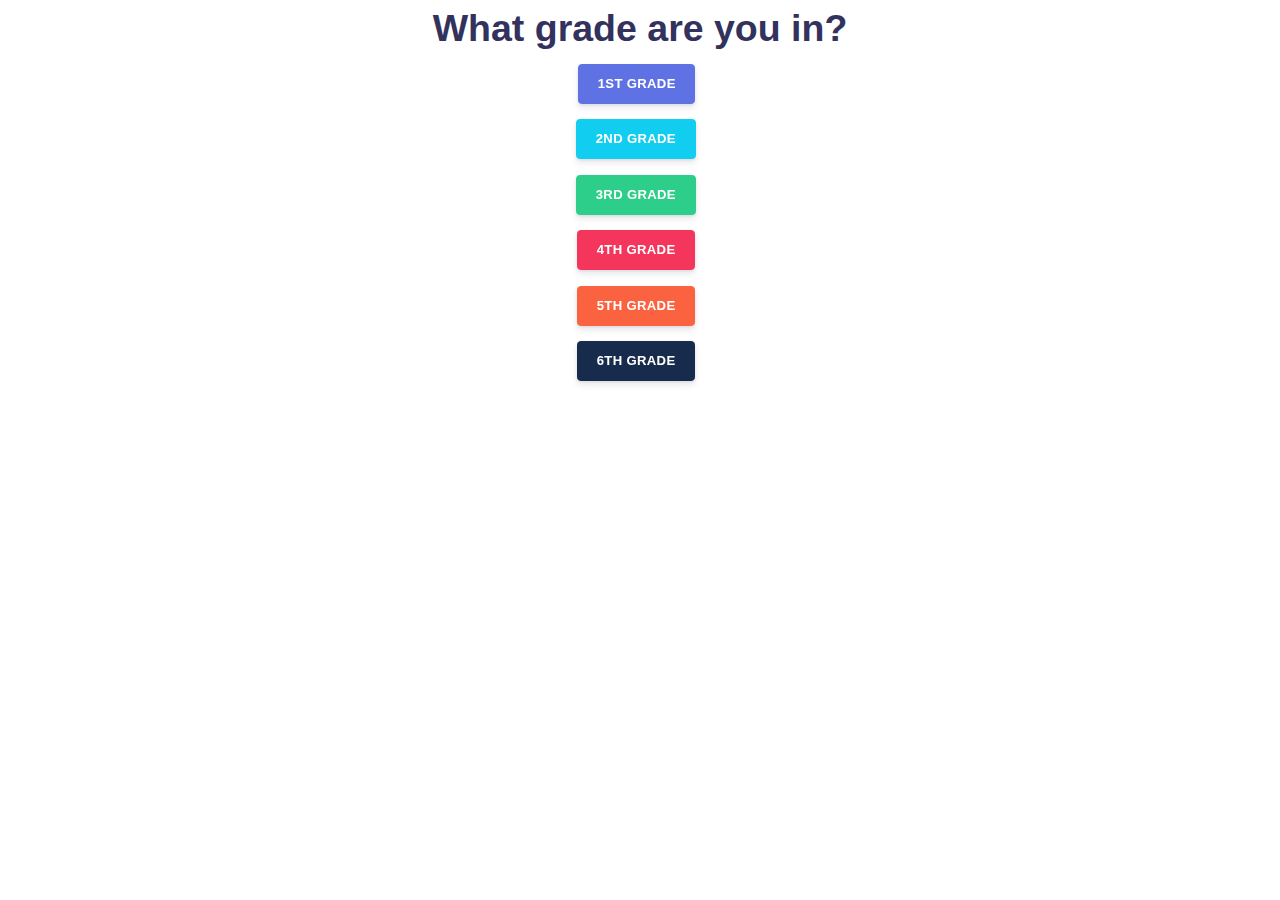
==== index.html @ 22a7ea88 "intial commit" ====
<html>
<link rel="stylesheet" href="https://www.w3schools.com/w3css/4/w3.css">

<head>
  <meta charset="utf-8" />
  <meta name="viewport" content="width=device-width, initial-scale=1, shrink-to-fit=no">
  <link rel="apple-touch-icon" sizes="76x76" href="./assets/img/apple-icon.png">
  <link rel="stylesheet" href="https://cdnjs.cloudflare.com/ajax/libs/font-awesome/5.14.0/css/all.min.css">

  <!--     Fonts and icons     -->
  <link href="https://fonts.googleapis.com/css?family=Open+Sans:300,400,600,700" rel="stylesheet">
  <link href="https://use.fontawesome.com/releases/v5.0.6/css/all.css" rel="stylesheet">
  <!-- Nucleo Icons -->
  <link href="./assets/css/nucleo-icons.css" rel="stylesheet" />
  <link href="./assets/css/nucleo-svg.css" rel="stylesheet" />
  <!-- Font Awesome Icons -->
  <link href="./assets/css/font-awesome.css" rel="stylesheet" />
  <link href="./assets/css/nucleo-svg.css" rel="stylesheet" />
  <!-- CSS Files -->
  <link href="./assets/css/argon-design-system.css?v=1.2.0" rel="stylesheet" />
</head>


  <body style="font-family: 'Roboto', sans-serif;"><center>
    <h1><strong>What grade are you in?</strong></h1>

    <a class="btn btn-primary" style="color:white;" type="button" href="hob1.html">1st grade</a>
    <p></p>
    <a class="btn btn-info" type="button" href="hob2.html">2nd grade</a>
    <p></p>
    <a class="btn btn-success" type="button" href="hob3.html">3rd grade</a>
    <p></p>
    <a class="btn btn-danger" type="button" href="hob4.html">4th grade</a>
    <p></p>
    <a class="btn btn-warning" type="button" href="hob5.html">5th grade</a>
    <p></p>
    <a class="btn btn-default" type="button" href="hob6.html">6th grade</a>


  <center></body>
</html>
---- assets/css/nucleo-icons.css ----
/*--------------------------------

hermes-dashboard-icons Web Font - built using nucleoapp.com
License - nucleoapp.com/license/

-------------------------------- */
@font-face {
  font-family: 'NucleoIcons';
  src: url('../fonts/nucleo-icons.eot');
  src: url('../fonts/nucleo-icons.eot') format('embedded-opentype'), url('../fonts/nucleo-icons.woff2') format('woff2'), url('../fonts/nucleo-icons.woff') format('woff'), url('../fonts/nucleo-icons.ttf') format('truetype'), url('../fonts/nucleo-icons.svg') format('svg');
  font-weight: normal;
  font-style: normal;
}

/*------------------------
    base class definition
-------------------------*/
.ni {
  display: inline-block;
  font: normal normal normal 14px/1 NucleoIcons;
  font-size: inherit;
  text-rendering: auto;
  -webkit-font-smoothing: antialiased;
  -moz-osx-font-smoothing: grayscale;
}

/*------------------------
  change icon size
-------------------------*/
.ni-lg {
  font-size: 1.33333333em;
  line-height: 0.75em;
  vertical-align: -15%;
}

.ni-2x {
  font-size: 2em;
}

.ni-3x {
  font-size: 3em;
}

.ni-4x {
  font-size: 4em;
}

.ni-5x {
  font-size: 5em;
}

/*----------------------------------
  add a square/circle background
-----------------------------------*/
.ni.square,
.ni.circle {
  padding: 0.33333333em;
  vertical-align: -16%;
  background-color: #eee;
}

.ni.circle {
  border-radius: 50%;
}

/*------------------------
  list icons
-------------------------*/
.ni-ul {
  padding-left: 0;
  margin-left: 2.14285714em;
  list-style-type: none;
}

.ni-ul>li {
  position: relative;
}

.ni-ul>li>.ni {
  position: absolute;
  left: -1.57142857em;
  top: 0.14285714em;
  text-align: center;
}

.ni-ul>li>.ni.lg {
  top: 0;
  left: -1.35714286em;
}

.ni-ul>li>.ni.circle,
.ni-ul>li>.ni.square {
  top: -0.19047619em;
  left: -1.9047619em;
}

/*------------------------
  spinning icons
-------------------------*/
.ni.spin {
  -webkit-animation: nc-spin 2s infinite linear;
  -moz-animation: nc-spin 2s infinite linear;
  animation: nc-spin 2s infinite linear;
}

@-webkit-keyframes nc-spin {
  0% {
    -webkit-transform: rotate(0deg);
  }

  100% {
    -webkit-transform: rotate(360deg);
  }
}

@-moz-keyframes nc-spin {
  0% {
    -moz-transform: rotate(0deg);
  }

  100% {
    -moz-transform: rotate(360deg);
  }
}

@keyframes nc-spin {
  0% {
    -webkit-transform: rotate(0deg);
    -moz-transform: rotate(0deg);
    -ms-transform: rotate(0deg);
    -o-transform: rotate(0deg);
    transform: rotate(0deg);
  }

  100% {
    -webkit-transform: rotate(360deg);
    -moz-transform: rotate(360deg);
    -ms-transform: rotate(360deg);
    -o-transform: rotate(360deg);
    transform: rotate(360deg);
  }
}

/*------------------------
  rotated/flipped icons
-------------------------*/
.ni.rotate-90 {
  filter: progid:DXImageTransform.Microsoft.BasicImage(rotation=1);
  -webkit-transform: rotate(90deg);
  -moz-transform: rotate(90deg);
  -ms-transform: rotate(90deg);
  -o-transform: rotate(90deg);
  transform: rotate(90deg);
}

.ni.rotate-180 {
  filter: progid:DXImageTransform.Microsoft.BasicImage(rotation=2);
  -webkit-transform: rotate(180deg);
  -moz-transform: rotate(180deg);
  -ms-transform: rotate(180deg);
  -o-transform: rotate(180deg);
  transform: rotate(180deg);
}

.ni.rotate-270 {
  filter: progid:DXImageTransform.Microsoft.BasicImage(rotation=3);
  -webkit-transform: rotate(270deg);
  -moz-transform: rotate(270deg);
  -ms-transform: rotate(270deg);
  -o-transform: rotate(270deg);
  transform: rotate(270deg);
}

.ni.flip-y {
  filter: progid:DXImageTransform.Microsoft.BasicImage(rotation=0);
  -webkit-transform: scale(-1, 1);
  -moz-transform: scale(-1, 1);
  -ms-transform: scale(-1, 1);
  -o-transform: scale(-1, 1);
  transform: scale(-1, 1);
}

.ni.flip-x {
  filter: progid:DXImageTransform.Microsoft.BasicImage(rotation=2);
  -webkit-transform: scale(1, -1);
  -moz-transform: scale(1, -1);
  -ms-transform: scale(1, -1);
  -o-transform: scale(1, -1);
  transform: scale(1, -1);
}

/*------------------------
    font icons
-------------------------*/

.ni-active-40::before {
  content: "\ea02";
}

.ni-air-baloon::before {
  content: "\ea03";
}

.ni-album-2::before {
  content: "\ea04";
}

.ni-align-center::before {
  content: "\ea05";
}

.ni-align-left-2::before {
  content: "\ea06";
}

.ni-ambulance::before {
  content: "\ea07";
}

.ni-app::before {
  content: "\ea08";
}

.ni-archive-2::before {
  content: "\ea09";
}

.ni-atom::before {
  content: "\ea0a";
}

.ni-badge::before {
  content: "\ea0b";
}

.ni-bag-17::before {
  content: "\ea0c";
}

.ni-basket::before {
  content: "\ea0d";
}

.ni-bell-55::before {
  content: "\ea0e";
}

.ni-bold-down::before {
  content: "\ea0f";
}

.ni-bold-left::before {
  content: "\ea10";
}

.ni-bold-right::before {
  content: "\ea11";
}

.ni-bold-up::before {
  content: "\ea12";
}

.ni-bold::before {
  content: "\ea13";
}

.ni-book-bookmark::before {
  content: "\ea14";
}

.ni-books::before {
  content: "\ea15";
}

.ni-box-2::before {
  content: "\ea16";
}

.ni-briefcase-24::before {
  content: "\ea17";
}

.ni-building::before {
  content: "\ea18";
}

.ni-bulb-61::before {
  content: "\ea19";
}

.ni-bullet-list-67::before {
  content: "\ea1a";
}

.ni-bus-front-12::before {
  content: "\ea1b";
}

.ni-button-pause::before {
  content: "\ea1c";
}

.ni-button-play::before {
  content: "\ea1d";
}

.ni-button-power::before {
  content: "\ea1e";
}

.ni-calendar-grid-58::before {
  content: "\ea1f";
}

.ni-camera-compact::before {
  content: "\ea20";
}

.ni-caps-small::before {
  content: "\ea21";
}

.ni-cart::before {
  content: "\ea22";
}

.ni-chart-bar-32::before {
  content: "\ea23";
}

.ni-chart-pie-35::before {
  content: "\ea24";
}

.ni-chat-round::before {
  content: "\ea25";
}

.ni-check-bold::before {
  content: "\ea26";
}

.ni-circle-08::before {
  content: "\ea27";
}

.ni-cloud-download-95::before {
  content: "\ea28";
}

.ni-cloud-upload-96::before {
  content: "\ea29";
}

.ni-compass-04::before {
  content: "\ea2a";
}

.ni-controller::before {
  content: "\ea2b";
}

.ni-credit-card::before {
  content: "\ea2c";
}

.ni-curved-next::before {
  content: "\ea2d";
}

.ni-delivery-fast::before {
  content: "\ea2e";
}

.ni-diamond::before {
  content: "\ea2f";
}

.ni-email-83::before {
  content: "\ea30";
}

.ni-fat-add::before {
  content: "\ea31";
}

.ni-fat-delete::before {
  content: "\ea32";
}

.ni-fat-remove::before {
  content: "\ea33";
}

.ni-favourite-28::before {
  content: "\ea34";
}

.ni-folder-17::before {
  content: "\ea35";
}

.ni-glasses-2::before {
  content: "\ea36";
}

.ni-hat-3::before {
  content: "\ea37";
}

.ni-headphones::before {
  content: "\ea38";
}

.ni-html5::before {
  content: "\ea39";
}

.ni-istanbul::before {
  content: "\ea3a";
}

.ni-key-25::before {
  content: "\ea3b";
}

.ni-laptop::before {
  content: "\ea3c";
}

.ni-like-2::before {
  content: "\ea3d";
}

.ni-lock-circle-open::before {
  content: "\ea3e";
}

.ni-map-big::before {
  content: "\ea3f";
}

.ni-mobile-button::before {
  content: "\ea40";
}

.ni-money-coins::before {
  content: "\ea41";
}

.ni-note-03::before {
  content: "\ea42";
}

.ni-notification-70::before {
  content: "\ea43";
}

.ni-palette::before {
  content: "\ea44";
}

.ni-paper-diploma::before {
  content: "\ea45";
}

.ni-pin-3::before {
  content: "\ea46";
}

.ni-planet::before {
  content: "\ea47";
}

.ni-ruler-pencil::before {
  content: "\ea48";
}

.ni-satisfied::before {
  content: "\ea49";
}

.ni-scissors::before {
  content: "\ea4a";
}

.ni-send::before {
  content: "\ea4b";
}

.ni-settings-gear-65::before {
  content: "\ea4c";
}

.ni-settings::before {
  content: "\ea4d";
}

.ni-single-02::before {
  content: "\ea4e";
}

.ni-single-copy-04::before {
  content: "\ea4f";
}

.ni-sound-wave::before {
  content: "\ea50";
}

.ni-spaceship::before {
  content: "\ea51";
}

.ni-square-pin::before {
  content: "\ea52";
}

.ni-support-16::before {
  content: "\ea53";
}

.ni-tablet-button::before {
  content: "\ea54";
}

.ni-tag::before {
  content: "\ea55";
}

.ni-tie-bow::before {
  content: "\ea56";
}

.ni-time-alarm::before {
  content: "\ea57";
}

.ni-trophy::before {
  content: "\ea58";
}

.ni-tv-2::before {
  content: "\ea59";
}

.ni-umbrella-13::before {
  content: "\ea5a";
}

.ni-user-run::before {
  content: "\ea5b";
}

.ni-vector::before {
  content: "\ea5c";
}

.ni-watch-time::before {
  content: "\ea5d";
}

.ni-world::before {
  content: "\ea5e";
}

.ni-zoom-split-in::before {
  content: "\ea5f";
}

.ni-collection::before {
  content: "\ea60";
}

.ni-image::before {
  content: "\ea61";
}

.ni-shop::before {
  content: "\ea62";
}

.ni-ungroup::before {
  content: "\ea63";
}

.ni-world-2::before {
  content: "\ea64";
}

.ni-ui-04::before {
  content: "\ea65";
}


/* all icon font classes list here */
---- assets/css/nucleo-svg.css ----
/* Generated using nucleoapp.com */
/* --------------------------------

Icon colors

-------------------------------- */

.icon {
  display: inline-block;
  /* icon primary color */
  color: #111111;
  height: 1em;
  width: 1em;
}

.icon use {
  /* icon secondary color - fill */
  fill: #7ea6f6;
}

.icon.icon-outline use {
  /* icon secondary color - stroke */
  stroke: #7ea6f6;
}

/* --------------------------------

Change icon size

-------------------------------- */

.icon-xs {
  height: 0.5em;
  width: 0.5em;
}

.icon-sm {
  height: 0.8em;
  width: 0.8em;
}

.icon-lg {
  height: 1.6em;
  width: 1.6em;
}

.icon-xl {
  height: 2em;
  width: 2em;
}

/* -------------------------------- 

Align icon and text 

-------------------------------- */

.icon-text-aligner {
  /* add this class to parent element that contains icon + text */
  display: flex;
  align-items: center;
}

.icon-text-aligner .icon {
  color: inherit;
  margin-right: 0.4em;
}

.icon-text-aligner .icon use {
  color: inherit;
  fill: currentColor;
}

.icon-text-aligner .icon.icon-outline use {
  stroke: currentColor;
}

/* -------------------------------- 

Icon reset values - used to enable color customizations

-------------------------------- */

.icon {
  fill: currentColor;
  stroke: none;
}

.icon.icon-outline {
  fill: none;
  stroke: currentColor;
}

.icon use {
  stroke: none;
}

.icon.icon-outline use {
  fill: none;
}

/* -------------------------------- 

Stroke effects - Nucleo outline icons

- 16px icons -> up to 1px stroke (16px outline icons do not support stroke changes)
- 24px, 32px icons -> up to 2px stroke
- 48px, 64px icons -> up to 4px stroke

-------------------------------- */

.icon-outline.icon-stroke-1 {
  stroke-width: 1px;
}

.icon-outline.icon-stroke-2 {
  stroke-width: 2px;
}

.icon-outline.icon-stroke-3 {
  stroke-width: 3px;
}

.icon-outline.icon-stroke-4 {
  stroke-width: 4px;
}

.icon-outline.icon-stroke-1 use,
.icon-outline.icon-stroke-3 use {
  -webkit-transform: translateX(0.5px) translateY(0.5px);
  -moz-transform: translateX(0.5px) translateY(0.5px);
  -ms-transform: translateX(0.5px) translateY(0.5px);
  -o-transform: translateX(0.5px) translateY(0.5px);
  transform: translateX(0.5px) translateY(0.5px);
}
---- assets/css/nucleo-svg.css ----
/* Generated using nucleoapp.com */
/* --------------------------------

Icon colors

-------------------------------- */

.icon {
  display: inline-block;
  /* icon primary color */
  color: #111111;
  height: 1em;
  width: 1em;
}

.icon use {
  /* icon secondary color - fill */
  fill: #7ea6f6;
}

.icon.icon-outline use {
  /* icon secondary color - stroke */
  stroke: #7ea6f6;
}

/* --------------------------------

Change icon size

-------------------------------- */

.icon-xs {
  height: 0.5em;
  width: 0.5em;
}

.icon-sm {
  height: 0.8em;
  width: 0.8em;
}

.icon-lg {
  height: 1.6em;
  width: 1.6em;
}

.icon-xl {
  height: 2em;
  width: 2em;
}

/* -------------------------------- 

Align icon and text 

-------------------------------- */

.icon-text-aligner {
  /* add this class to parent element that contains icon + text */
  display: flex;
  align-items: center;
}

.icon-text-aligner .icon {
  color: inherit;
  margin-right: 0.4em;
}

.icon-text-aligner .icon use {
  color: inherit;
  fill: currentColor;
}

.icon-text-aligner .icon.icon-outline use {
  stroke: currentColor;
}

/* -------------------------------- 

Icon reset values - used to enable color customizations

-------------------------------- */

.icon {
  fill: currentColor;
  stroke: none;
}

.icon.icon-outline {
  fill: none;
  stroke: currentColor;
}

.icon use {
  stroke: none;
}

.icon.icon-outline use {
  fill: none;
}

/* -------------------------------- 

Stroke effects - Nucleo outline icons

- 16px icons -> up to 1px stroke (16px outline icons do not support stroke changes)
- 24px, 32px icons -> up to 2px stroke
- 48px, 64px icons -> up to 4px stroke

-------------------------------- */

.icon-outline.icon-stroke-1 {
  stroke-width: 1px;
}

.icon-outline.icon-stroke-2 {
  stroke-width: 2px;
}

.icon-outline.icon-stroke-3 {
  stroke-width: 3px;
}

.icon-outline.icon-stroke-4 {
  stroke-width: 4px;
}

.icon-outline.icon-stroke-1 use,
.icon-outline.icon-stroke-3 use {
  -webkit-transform: translateX(0.5px) translateY(0.5px);
  -moz-transform: translateX(0.5px) translateY(0.5px);
  -ms-transform: translateX(0.5px) translateY(0.5px);
  -o-transform: translateX(0.5px) translateY(0.5px);
  transform: translateX(0.5px) translateY(0.5px);
}
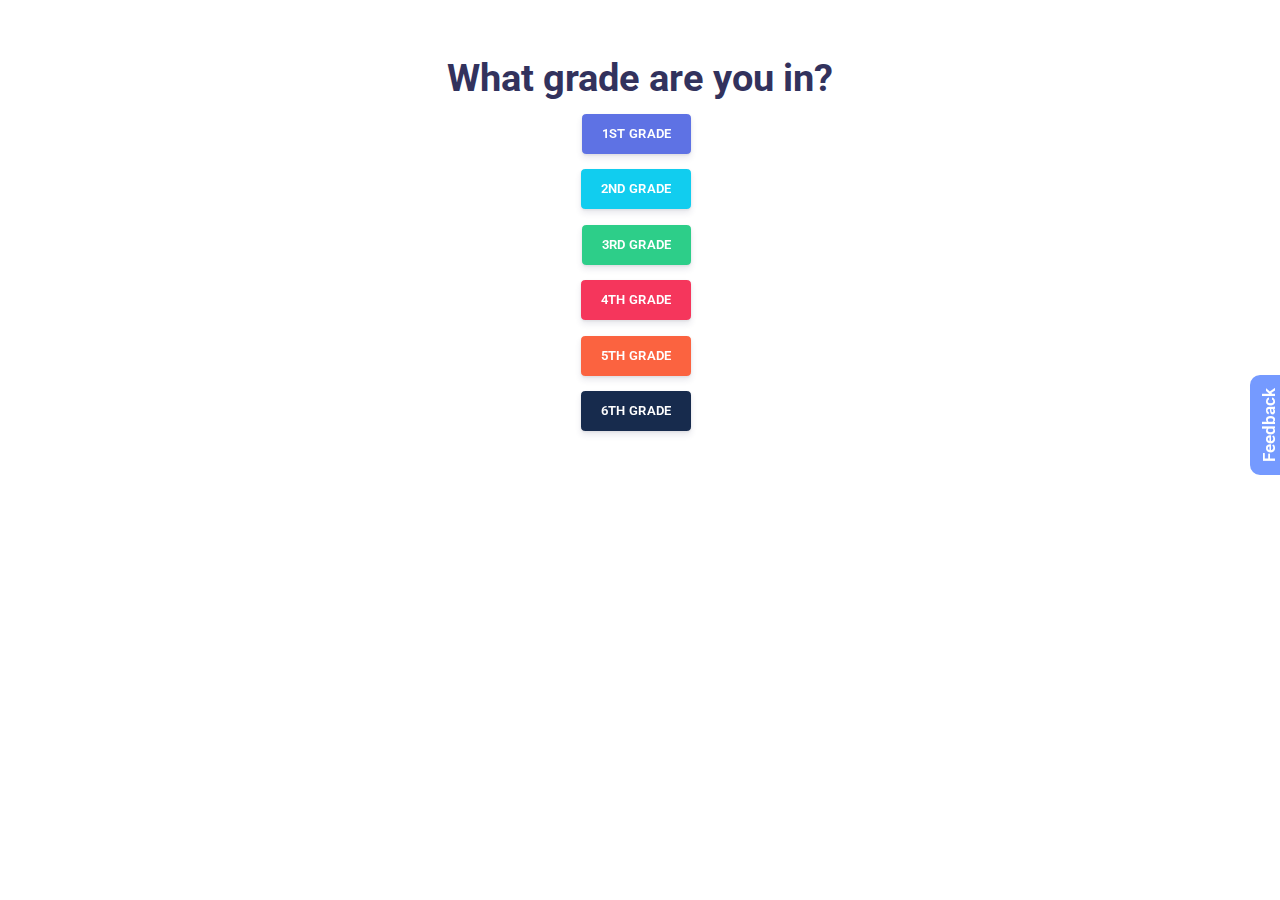
==== commit 71982ef3: "inital commit" ====
--- a/index.html
+++ b/index.html
@@ -2,6 +2,46 @@
 <link rel="stylesheet" href="https://www.w3schools.com/w3css/4/w3.css">
 
 <head>
+
+  <style>
+
+    @import url('https://fonts.googleapis.com/css2?family=Roboto:wght@500&display=swap');
+
+    body {
+      font-family: 'Roboto', sans-serif;
+      font-size: 22px;
+      color: #ffffffff;
+      text-align: center;
+      background: #0c0c2fff;
+      font-weight: 100;
+      padding-top: 50px;
+      padding-right: 80px;
+      padding-bottom: 50px;
+      padding-left: 80px;
+    }
+    .feedback-button {
+      height: 40px;
+      border: solid 3px #759aff;
+      border-radius: 10px;
+      background: #759aff;
+      width: 100px;
+      line-height: 32px;
+      -webkit-transform: rotate(-90deg);
+      font-weight: 600;
+      color: white;
+      transform: rotate(-90deg);
+      -ms-transform: rotate(-90deg);
+      -moz-transform: rotate(-90deg);
+      text-align: center;
+      font-size: 17px;
+      position: fixed;
+      right: -40px;
+      top: 45%;
+      font-family: "Roboto", helvetica, arial, sans-serif;
+      z-index: 999;
+    }
+  </style>
+
   <meta charset="utf-8" />
   <meta name="viewport" content="width=device-width, initial-scale=1, shrink-to-fit=no">
   <link rel="apple-touch-icon" sizes="76x76" href="./assets/img/apple-icon.png">
@@ -20,6 +60,11 @@
   <link href="./assets/css/argon-design-system.css?v=1.2.0" rel="stylesheet" />
 </head>
 
+<!--form-->
+<div id="feedback-main">
+<a id="popup" class="feedback-button" href='https://forms.gle/Nnv3wonHbBbQMpxu5' data-fc-open='iqdbx'>Feedback</a>
+<script src="_include/js/feedback.js"></script>
+<!--end of form-->
 
   <body style="font-family: 'Roboto', sans-serif;"><center>
     <h1><strong>What grade are you in?</strong></h1>
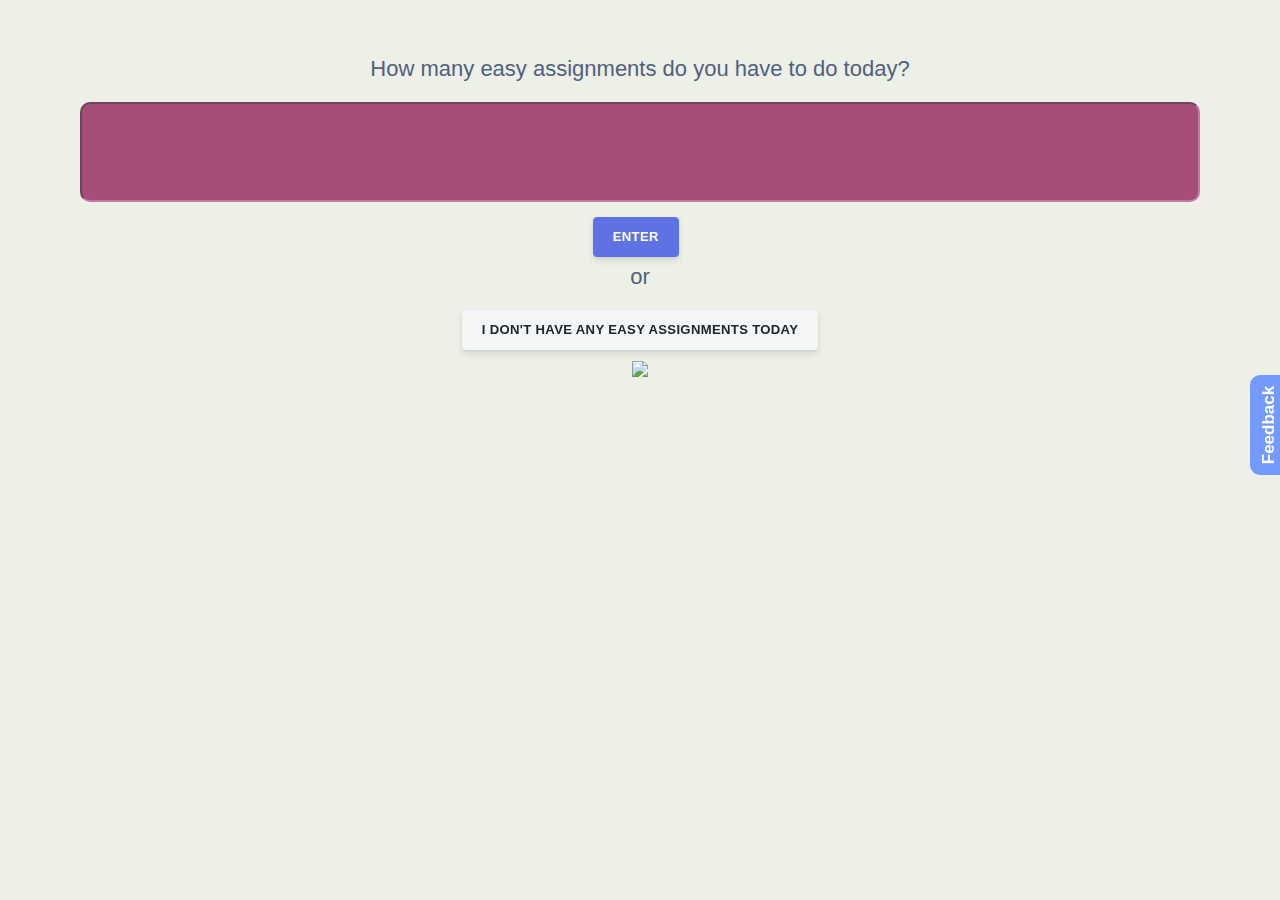
==== commit 7bdd7194: "intial commit" ====
--- a/index.html
+++ b/index.html
@@ -1,86 +1,318 @@
-<html>
+<!DOCTYPE html>
+<html lang="en" dir="ltr">
 <link rel="stylesheet" href="https://www.w3schools.com/w3css/4/w3.css">
 
-<head>
-
-  <style>
-
-    @import url('https://fonts.googleapis.com/css2?family=Roboto:wght@500&display=swap');
-
-    body {
-      font-family: 'Roboto', sans-serif;
-      font-size: 22px;
-      color: #ffffffff;
-      text-align: center;
-      background: #0c0c2fff;
-      font-weight: 100;
-      padding-top: 50px;
-      padding-right: 80px;
-      padding-bottom: 50px;
-      padding-left: 80px;
-    }
-    .feedback-button {
-      height: 40px;
-      border: solid 3px #759aff;
-      border-radius: 10px;
-      background: #759aff;
-      width: 100px;
-      line-height: 32px;
-      -webkit-transform: rotate(-90deg);
-      font-weight: 600;
-      color: white;
-      transform: rotate(-90deg);
-      -ms-transform: rotate(-90deg);
-      -moz-transform: rotate(-90deg);
-      text-align: center;
-      font-size: 17px;
-      position: fixed;
-      right: -40px;
-      top: 45%;
-      font-family: "Roboto", helvetica, arial, sans-serif;
-      z-index: 999;
-    }
-  </style>
-
-  <meta charset="utf-8" />
-  <meta name="viewport" content="width=device-width, initial-scale=1, shrink-to-fit=no">
-  <link rel="apple-touch-icon" sizes="76x76" href="./assets/img/apple-icon.png">
-  <link rel="stylesheet" href="https://cdnjs.cloudflare.com/ajax/libs/font-awesome/5.14.0/css/all.min.css">
-
-  <!--     Fonts and icons     -->
-  <link href="https://fonts.googleapis.com/css?family=Open+Sans:300,400,600,700" rel="stylesheet">
-  <link href="https://use.fontawesome.com/releases/v5.0.6/css/all.css" rel="stylesheet">
-  <!-- Nucleo Icons -->
-  <link href="./assets/css/nucleo-icons.css" rel="stylesheet" />
-  <link href="./assets/css/nucleo-svg.css" rel="stylesheet" />
-  <!-- Font Awesome Icons -->
-  <link href="./assets/css/font-awesome.css" rel="stylesheet" />
-  <link href="./assets/css/nucleo-svg.css" rel="stylesheet" />
-  <!-- CSS Files -->
-  <link href="./assets/css/argon-design-system.css?v=1.2.0" rel="stylesheet" />
-</head>
-
-<!--form-->
-<div id="feedback-main">
-<a id="popup" class="feedback-button" href='https://forms.gle/Nnv3wonHbBbQMpxu5' data-fc-open='iqdbx'>Feedback</a>
-<script src="_include/js/feedback.js"></script>
-<!--end of form-->
-
-  <body style="font-family: 'Roboto', sans-serif;"><center>
-    <h1><strong>What grade are you in?</strong></h1>
-
-    <a class="btn btn-primary" style="color:white;" type="button" href="hob1.html">1st grade</a>
+  <head>
+    <meta charset="utf-8">
+    <title>HOB</title>
+
+
+
+      <meta charset="utf-8" />
+      <meta name="viewport" content="width=device-width, initial-scale=1, shrink-to-fit=no">
+      <link rel="apple-touch-icon" sizes="76x76" href="./assets/img/apple-icon.png">
+      <link rel="stylesheet" href="https://cdnjs.cloudflare.com/ajax/libs/font-awesome/5.14.0/css/all.min.css">
+
+      <!--     Fonts and icons     -->
+      <link href="https://fonts.googleapis.com/css?family=Open+Sans:300,400,600,700" rel="stylesheet">
+      <link href="https://use.fontawesome.com/releases/v5.0.6/css/all.css" rel="stylesheet">
+      <!-- Nucleo Icons -->
+      <link href="./assets/css/nucleo-icons.css" rel="stylesheet" />
+      <link href="./assets/css/nucleo-svg.css" rel="stylesheet" />
+      <!-- Font Awesome Icons -->
+      <link href="./assets/css/font-awesome.css" rel="stylesheet" />
+      <link href="./assets/css/nucleo-svg.css" rel="stylesheet" />
+      <!-- CSS Files -->
+      <link href="./assets/css/argon-design-system.css?v=1.2.0" rel="stylesheet" />
+      <link rel="stylesheet" type="text/css" href="general.css" />
+      <!--JS Files-->
+      <script src="ITHB.js"></script>
+
+
+
+  </head>
+
+  <!--form-->
+  <div id="feedback-main">
+  <a id="popup" class="feedback-button" href='https://forms.gle/Nnv3wonHbBbQMpxu5' data-fc-open='iqdbx' target="_blank">Feedback</a>
+  <script src="_include/js/feedback.js"></script>
+  <!--end of form-->
+
+  <body style="font-family: 'Roboto', sans-serif;">
+
+
+
+<!--Start of Form-->
+
+<center>
+  <div id="easyAssignments">
+
+    <p>How many easy assignments do you have to do today?</p>
+    <input class="pink" min="0" max="10" type="number" id="numEAI" required>
+
     <p></p>
-    <a class="btn btn-info" type="button" href="hob2.html">2nd grade</a>
-    <p></p>
-    <a class="btn btn-success" type="button" href="hob3.html">3rd grade</a>
-    <p></p>
-    <a class="btn btn-danger" type="button" href="hob4.html">4th grade</a>
-    <p></p>
-    <a class="btn btn-warning" type="button" href="hob5.html">5th grade</a>
-    <p></p>
-    <a class="btn btn-default" type="button" href="hob6.html">6th grade</a>
-
-
-  <center></body>
+
+    <button class="btn btn-primary" onclick="showInputEText(); showInputE();">Enter</button>
+
+
+
+      <p style="display:none;" id="inputEText">List your easy assignments here (then click save)</p>
+
+        <input class="red" style="display:none" type="text" id="easyA1">
+        <input class="yellow" style="display:none" type="text" id="easyA2">
+        <input class="green" style="display:none" type="text" id="easyA3">
+        <input class="blue" style="display:none" type="text" id="easyA4">
+        <input class="purple" style="display:none" type="text" id="easyA5">
+        <input class="lightPink" style="display:none" type="text" id="easyA6">
+        <input class="pinkInput" style="display:none" type="text" id="easyA7">
+        <input class="darkPink" style="display:none" type="text" id="easyA8">
+        <input class="lightPurple" style="display:none" type="text" id="easyA9">
+        <input class="darkPurple" style="display:none" type="text" id="easyA10">
+
+
+      <button style="display:none" id="saveE" class="btn btn-primary" onclick="displayM();">Save</button>
+
+
+     <p>
+   or
+   </p>
+
+    <button class="btn btn-secondary" onclick="dontShowInput1E();
+        displayM();">
+       I don't have any easy assignments today
+    </button>
+
+
+
+</div>
+
+
+<div id="mediumAssignments" style="display:none">
+  <p>How many medium assignments do you have to do today?</p>
+  <input class="pink" min="0" max="5" type="number" id="numMAI">
+
+  <p></p>
+
+  <button class="btn btn-primary" onclick="showInputMText(); showInputM();">Enter</button>
+
+
+
+    <p style="display:none" id="inputMText">List your medium assignments here (then click save):</p>
+    <input class="red" style="display:none" type="text" id="mediumA1">
+    <input class="yellow" style="display:none" type="text" id="mediumA2">
+    <input class="green" style="display:none" tsype="text" id="mediumA3">
+    <input class="blue" style="display:none" type="text" id="mediumA4">
+    <input class="purple" style="display:none" type="text" id="mediumA5">
+    <input class="lightPink" style="display:none" type="text" id="mediumA6">
+    <input class="pinkInput" style="display:none" type="text" id="mediumA7">
+    <input class="darkPink" style="display:none" type="text" id="mediumA8">
+    <input class="lightPurple" style="display:none" type="text" id="mediumA9">
+    <input class="darkPurple" style="display:none" type="text" id="mediumA10">
+
+
+    <p> </p>
+
+    <button style="display:none" id="saveM" class="btn btn-primary" onclick="displayH();">Save</button>
+
+         <p>
+   or
+   </p>
+
+     <button class="btn btn-secondary" onclick="dontShowInput1M();
+        displayH();">
+        I don't have any medium assignments today
+        </button>
+
+</div>
+
+
+<div id="hardAssignments" style="display:none">
+  <p>How many hard assignments do you have to do today?</p>
+  <input class="pink" min="0" max="5" type="number" id="numHAI">
+  <p></p>
+  <button class="btn btn-primary" onclick="showInputHText(); showSaveH(); showInputH();">Enter</button>
+
+
+
+  <p id="inputHText" style="display:none">List your hard assignments here (then click save):</p>
+    <input class="red" style="display:none" type="text" id="hardA1">
+    <input class="yellow" style="display:none" type="text" id="hardA2">
+    <input class="green" style="display:none" type="text"id="hardA3">
+    <input class="blue" style="display:none" type="text" id="hardA4">
+    <input class="purple" style="display:none" type="text" id="hardA5">
+    <input class="lightPink" style="display:none" type="text" id="hardA6">
+    <input class="pinkInput" style="display:none" type="text" id="hardA7">
+    <input class="darkPink" style="display:none" type="text" id="hardA8">
+    <input class="lightPurple" style="display:none" type="text" id="hardA9">
+    <input class="darkPurple" style="display:none" type="text" id="hardA10">
+
+    <p> </p>
+
+  <button style="display:none" id="saveH" class="btn btn-primary" onclick="makeToDoList(); displayTDL();">Save</button>
+
+     <p>
+   or
+   </p>
+
+  <button class="btn btn-secondary" onclick="dontShowInput1H();
+        makeToDoList(); displayTDL();">
+I don't have any hard assignments today </button>
+
+
+
+</div>
+
+<center>
+
+
+<!--End of Form-->
+
+
+
+<!--Start of To-do List-->
+
+<div text-align="center" id=toDoList style="display:none">
+  <h1>Homework blocks for today:</h1>
+
+  <p>
+  Nice! Your homeworks organized into block now! you can complete them in any order! Use <a target="_blank" href="https://sprz05.github.io/ITHIB_v1.0/">ITHB</a>  to get through them!
+  </p>
+
+<div class="easy-block" id="easy-block">
+<h3>Easy Block ✌️:</h3>
+<p>
+All your easy assignments for the day
+</p>
+  <input type="checkbox" style="font-size: 30px;" id="toDo1" name="toDo1" value="toDo1"/>
+  <label style="font-size: 30px;" class="strikethrough" for="toDo1"><span id="result1"></span></label><br>
+
+  <input type="checkbox" style="font-size: 30px;" id="toDo2" name="toDo2" value="toDo2"/>
+  <label style="font-size: 30px;"class="strikethrough" for="toDo2"><span id="result2"></span></label><br>
+
+  <input type="checkbox" style="font-size: 30px;" id="toDo3" name="toDo3" value="toDo3"/>
+  <label style="font-size: 30px;"class="strikethrough" for="toDo3"><span id="result3"></span></label><br>
+
+  <input type="checkbox" style="font-size: 30px;" id="toDo4" name="toDo4" value="toDo4"/>
+  <label style="font-size: 30px;"class="strikethrough" for="toDo4"><span id="result4"></span></label><br>
+
+  <input type="checkbox" style="font-size: 30px;" id="toDo5" name="toDo5" value="toDo5"/>
+  <label style="font-size: 30px;"class="strikethrough" for="toDo1"><span id="result5"></span></label><br>
+
+  <input type="checkbox" style="font-size: 30px;" id="toDo6" name="toDo6" value="toDo6"/>
+  <label style="font-size: 30px;"class="strikethrough" for="toDo6"><span id="result6"></span></label><br>
+
+  <input type="checkbox" style="font-size: 30px;" id="toDo7" name="toDo7" value="toDo7"/>
+  <label style="font-size: 30px;"class="strikethrough" for="toDo7"><span id="result7"></span></label><br>
+
+  <input type="checkbox" style="font-size: 30px;" id="toDo8" name="toDo8" value="toDo8"/>
+  <label style="font-size: 30px;"class="strikethrough" for="toDo8"><span id="result8"></span></label><br>
+
+  <input type="checkbox" style="font-size: 30px;" id="toDo9" name="toDo9" value="toDo9"/>
+  <label style="font-size: 30px;"class="strikethrough" for="toDo9"><span id="result9"></span></label><br>
+
+  <input type="checkbox" style="font-size: 30px;" id="toDo10" name="toDo10" value="toDo10"/>
+  <label style="font-size: 30px;"class="strikethrough" for="toDo10"><span id="result10"></span></label><br>
+
+</div>
+
+
+<div class="medium-block" id="medium-block">
+<h3>Medium Block 👍:</h3>
+<p>
+All your medium assignments for the day.
+</p>
+
+
+  <input type="checkbox" style="font-size: 30px;"id="toDo1M" name="toDo1M" value="toDo1M"/>
+  <label style="font-size: 30px;"class="strikethrough" for="toDo1M"><span id="result1M"></span></label><br>
+
+  <input type="checkbox" style="font-size: 30px;"id="toDo2M" name="toDo2M" value="toDo2M"/>
+  <label style="font-size: 30px;"class="strikethrough" for="toDo2M"><span id="result2M"></span></label><br>
+
+  <input type="checkbox" style="font-size: 30px;"id="toDo3M" name="toDo3M" value="toDo3M"/>
+  <label style="font-size: 30px;"class="strikethrough" for="toDo3M"><span id="result3M"></span></label><br>
+
+  <input type="checkbox" style="font-size: 30px;"id="toDo4M" name="toDo4M" value="toDo4M"/>
+  <label style="font-size: 30px;"class="strikethrough" for="toDo4M"><span id="result4M"></span></label><br>
+
+  <input type="checkbox" style="font-size: 30px;"id="toDo5M" name="toDo5M" value="toDo5M"/>
+  <label style="font-size: 30px;"class="strikethrough" for="toDo5M"><span id="result5M"></span></label><br>
+
+  <input type="checkbox" style="font-size: 30px;"id="toDo6M" name="toDo6M" value="toDo6M"/>
+  <label style="font-size: 30px;"class="strikethrough" for="toDo6M"><span id="result6M"></span></label><br>
+
+  <input type="checkbox" style="font-size: 30px;"id="toDo7M" name="toDo7M" value="toDo7M"/>
+  <label style="font-size: 30px;"class="strikethrough" for="toDo7M"><span id="result7M"></span></label><br>
+
+  <input type="checkbox" style="font-size: 30px;"id="toDo8M" name="toDo8M" value="toDo8M"/>
+  <label style="font-size: 30px;"class="strikethrough" for="toDo8M"><span id="result8M"></span></label><br>
+
+  <input type="checkbox" style="font-size: 30px;"id="toDo9M" name="toDo9M" value="toDo9M"/>
+  <label style="font-size: 30px;"class="strikethrough" for="toDo9M"><span id="result9M"></span></label><br>
+
+  <input type="checkbox" style="font-size: 30px;"id="toDo10M" name="toDo10M" value="toDo10M"/>
+  <label style="font-size: 30px;"class="strikethrough" for="toDo10M"><span id="result10M"></span></label><br>
+</div>
+
+<div class="hard-block" id="hard-block">
+<h3>Hard Block 🤟</h3>
+<p>
+All your hard assignments for the day.
+</p>
+
+  <input type="checkbox" style="font-size: 30px;" id="toDo1H" name="toDo1H" value="toDo1H"/>
+  <label style="font-size: 30px;"class="strikethrough" for="toDo1H"><span id="result1H"></span></label><br>
+
+  <input type="checkbox" style="font-size: 30px;" id="toDo2H" name="toDo2H" value="toDo2H"/>
+  <label style="font-size: 30px;"class="strikethrough" for="toDo2H"><span id="result2H"></span></label><br>
+
+  <input type="checkbox" style="font-size: 30px;" id="toDo3H" name="toDo3H" value="toDo3H"/>
+  <label style="font-size: 30px;" class="strikethrough" for="toDo3H"><span id="result3H"></span></label><br>
+
+  <input type="checkbox" style="font-size: 30px;"id="toDo4H" name="toDo4H" value="toDo4H"/>
+  <label style="font-size: 30px;" class="strikethrough" for="toDo4H"><span id="result4H"></span></label><br>
+
+  <input type="checkbox" style="font-size: 30px;"id="toDo5H" name="toDo5H" value="toDo5H"/>
+  <label style="font-size: 30px;" class="strikethrough" for="toDo1H"><span id="result5H"></span></label><br>
+
+  <input type="checkbox" style="font-size: 30px;" id="toDo6H" name="toDo6H" value="toDo6H"/>
+  <label style="font-size: 30px;"class="strikethrough" for="toDo6H"><span id="result6H"></span></label><br>
+
+  <input type="checkbox" style="font-size: 30px;" id="toDo7H" name="toDo7H" value="toDo7H"/>
+  <label style="font-size: 30px;"class="strikethrough" for="toDo7H"><span id="result7H"></span></label><br>
+
+  <input type="checkbox" style="font-size: 30px;" id="toDo8H" name="toDo8H" value="toDo8H"/>
+  <label style="font-size: 30px;" class="strikethrough" for="toDo8H"><span id="result8H"></span></label><br>
+
+  <input type="checkbox" style="font-size: 30px;"id="toDo9H" name="toDo9H" value="toDo9H"/>
+  <label style="font-size: 30px;" class="strikethrough" for="toDo9H"><span id="result9H"></span></label><br>
+
+  <input type="checkbox" style="font-size: 30px;"id="toDo10H" name="toDo10H" value="toDo10H"/>
+  <label style="font-size: 30px;" class="strikethrough" for="toDo10H"><span id="result10H"></span></label><br>
+
+
+
+
+</div>
+
+
+<div id = "ithbNAV">
+<center><p>Now head over to ITHB to complete your homework blocks!</p></center>
+<a target="_blank" href="https://sprz05.github.io/ITHIB_v1.0/" class="btn btn-primary">Head over to ITHB</a>
+</div>
+
+</div>
+
+
+
+
+<img src="https://docs.google.com/drawings/d/e/2PACX-1vSQkPl6yUPpzvsclJQUFeLcs84XnYjbO6JXAkhPM5qpKNNIvqBILZ1QoR9udCGf31am__48NYwvm834/pub?w=414&amp;h=418">
+
+
+
+
+<!--End of To-do List-->
+
+</center>
+</body>
 </html>
--- a/general.css
+++ b/general.css
@@ -0,0 +1,183 @@
+
+
+body {
+
+font-family: 'Roboto', sans-serif;
+font-size: 22px;
+text-align: center;
+background: #ecf0e6;
+font-weight: 100;
+padding-top: 50px;
+padding-right: 80px;
+padding-bottom: 50px;
+padding-left: 80px;
+
+}
+
+input[type=checkbox]:checked + label.strikethrough{
+  text-decoration: line-through;}
+
+input.pink {
+  width: 100%;
+  background-color: #a64d79ff;
+  border-color: #c27ba0ff;
+  border-radius: 10px;
+  color: white;
+  height: 100px;
+  font-size: 90px;
+  font-weight: bold;
+}
+
+input[type=checkbox]{
+  height: 22px;
+}
+
+input.red{
+  background-color: #ff5f5fff;
+  border-color: #ff5f5fff;
+  color: white;
+  border-radius: 10px;
+  height: 50px;
+  font-size: 40px;
+  width: 100%;
+}
+
+input.yellow{
+  background-color: #fff05fff;
+  border-color: #fff05fff;
+  color: white;
+  border-radius: 10px;
+  height: 50px;
+  font-size: 40px;
+  width: 100%;
+}
+
+input.green{
+  border-radius: 10px;
+  background-color: #98ff5fff;
+  border-color: #98ff5fff;
+  color: white;
+  height: 50px;
+  width: 100%
+  font-size: 40px;
+  width: 100%;
+}
+
+input.blue{
+  border-radius: 10px;
+  background-color: #0fb9b1ff;
+  border-color: #0fb9b1ff;
+  color: white;
+  height: 50px;
+  width: 100%
+  font-size: 40px;
+  width: 100%;
+}
+
+input.purple{
+  border-radius: 10px;
+  background-color: #0f6cb9ff;
+  border-color: #0f6cb9ff;
+  color: white;
+  height: 50px;
+  width: 100%;
+  font-size: 40px;
+}
+
+input.darkPink{
+  border-radius: 10px;
+  background-color: #a64d79ff;
+  border-color: #a64d79ff;
+  color: white;
+  height: 50px;
+  width: 100%;
+  font-size: 40px;
+}
+
+input.pinkInput{
+  border-radius: 10px;
+  background-color: #f27cb5;
+  border-color: #f27cb5;
+  color: white;
+  height: 50px;
+  width: 100%;
+  font-size: 40px;
+}
+
+input.lightPink{
+  border-radius: 10px;
+  background-color: #f59fc9;
+  border-color: #f59fc9;
+  color: white;
+  height: 50px;
+  width: 100%;
+  font-size: 40px;
+}
+
+input.lightPurple{
+  border-radius: 10px;
+  background-color: #bd7bed;
+  border-color: #bd7bed;
+  color: white;
+  height: 50px;
+  width: 100%;
+  font-size: 40px;
+}
+
+input.darkPurple{
+  border-radius: 10px;
+  background-color: #8e5fb0;
+  border-color: #8e5fb0;
+  color: white;
+  height: 50px;
+  width: 100%;
+  font-size: 40px;
+}
+
+p{
+  font-size: 22px;
+}
+
+
+div.easy-block{
+  width:100%;
+  height: 700px;
+  background-color: #98ff5fff;
+  border-radius: 10px;
+}
+
+div.medium-block{
+  width:100%;
+  height: 700px;
+  background-color: #fff05fff;
+  border-radius: 10px;
+}
+
+div.hard-block{
+  width:100%;
+  height: 700px;
+  background-color: #ff5f5fff;
+  border-radius: 10px;
+}
+
+.feedback-button {
+  height: 40px;
+  border: solid 3px #759aff;
+  border-radius: 10px;
+  background: #759aff;
+  width: 100px;
+  line-height: 32px;
+  -webkit-transform: rotate(-90deg);
+  font-weight: 600;
+  color: white;
+  transform: rotate(-90deg);
+  -ms-transform: rotate(-90deg);
+  -moz-transform: rotate(-90deg);
+  text-align: center;
+  font-size: 17px;
+  position: fixed;
+  right: -40px;
+  top: 45%;
+  font-family: "Roboto", helvetica, arial, sans-serif;
+  z-index: 999;
+}
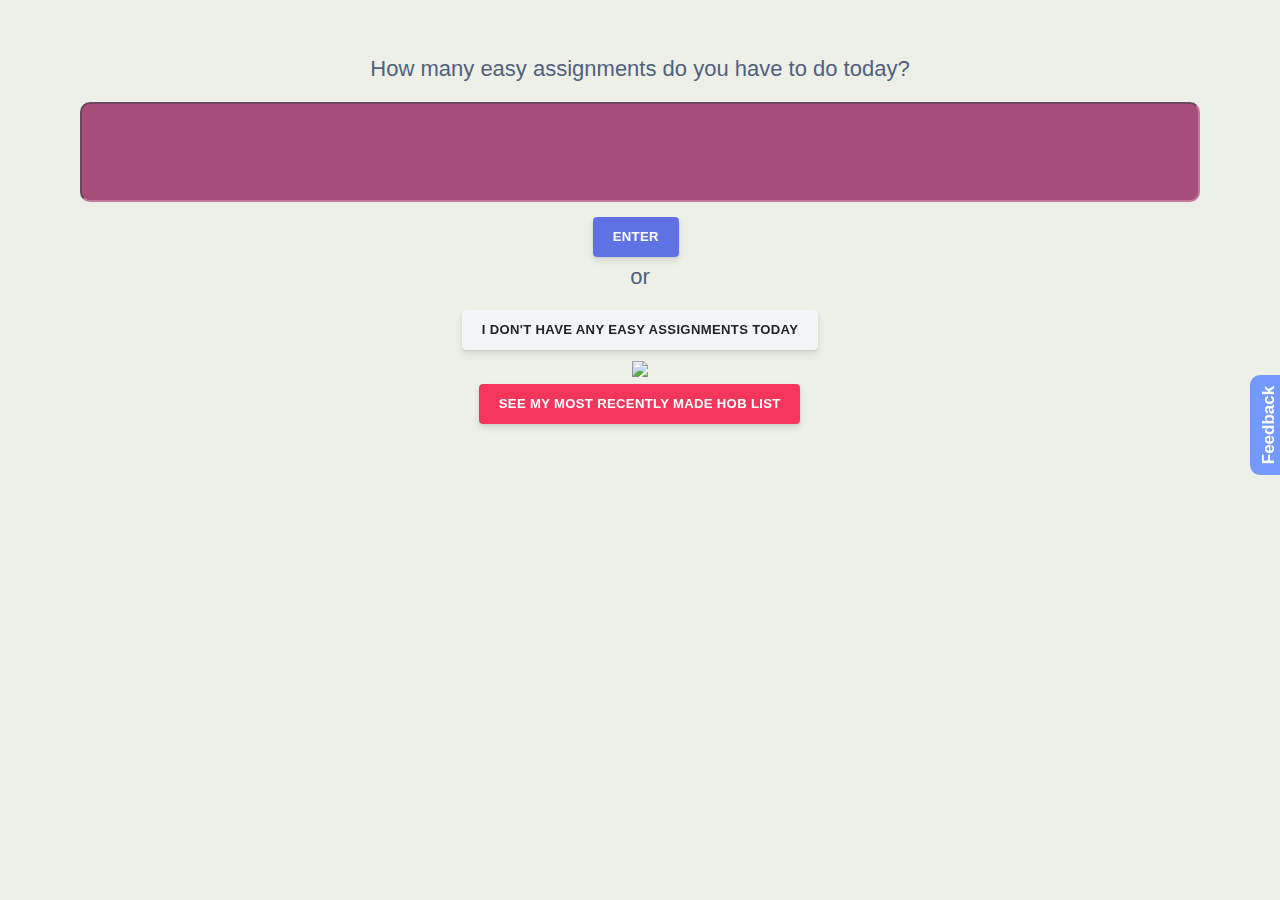
==== commit 2c328ecb: "go back buttons and local bug fixes" ====
--- a/index.html
+++ b/index.html
@@ -27,6 +27,7 @@
       <link rel="stylesheet" type="text/css" href="general.css" />
       <!--JS Files-->
       <script src="ITHB.js"></script>
+      <script src="search.js"></script>
 
 
 
@@ -69,8 +70,7 @@
         <input class="lightPurple" style="display:none" type="text" id="easyA9">
         <input class="darkPurple" style="display:none" type="text" id="easyA10">
 
-
-      <button style="display:none" id="saveE" class="btn btn-primary" onclick="displayM();">Save</button>
+      <button style="display:none" id="saveE" class="btn btn-primary" onclick="displayM();">next</button>
 
 
      <p>
@@ -111,8 +111,7 @@
 
 
     <p> </p>
-
-    <button style="display:none" id="saveM" class="btn btn-primary" onclick="displayH();">Save</button>
+    <button style="display:none" id="saveM" class="btn btn-primary" onclick="displayH();">Next</button>
 
          <p>
    or
@@ -122,6 +121,8 @@
         displayH();">
         I don't have any medium assignments today
         </button>
+        <br>
+    <button class="btn btn-link" onclick="displayE();">Go Back</button>
 
 </div>
 
@@ -148,15 +149,17 @@
 
     <p> </p>
 
-  <button style="display:none" id="saveH" class="btn btn-primary" onclick="makeToDoList(); displayTDL();">Save</button>
+  <button style="display:none" id="saveH" class="btn btn-primary" onclick="makeToDoList(); search(); set(); displayTDL();">Enter</button>
 
      <p>
    or
    </p>
 
   <button class="btn btn-secondary" onclick="dontShowInput1H();
-        makeToDoList(); displayTDL();">
+        makeToDoList(); displayTDL(); search(); set()">
 I don't have any hard assignments today </button>
+        <br>
+    <button class="btn btn-link" onclick="displayMGoBack();">Go Back</button>
 
 
 
@@ -172,16 +175,17 @@
 <!--Start of To-do List-->
 
 <div text-align="center" id=toDoList style="display:none">
+  <div id="hintTxt">
   <h1>Homework blocks for today:</h1>
 
   <p>
-  Nice! Your homeworks organized into block now! you can complete them in any order! Use <a target="_blank" href="https://sprz05.github.io/ITHIB_v1.0/">ITHB</a>  to get through them!
-  </p>
-
+  Nice! Your homeworks organized into block now! you can complete them in any order! Use <a target="_blank" href="https://sprz05.github.io/ITHIB_v1.0/">ITHB</a>  to get through them! 
+  </p> 
+</div>
 <div class="easy-block" id="easy-block">
 <h3>Easy Block ✌️:</h3>
 <p>
-All your easy assignments for the day
+All your easy assignments for the day cross them off as you finish them.
 </p>
   <input type="checkbox" style="font-size: 30px;" id="toDo1" name="toDo1" value="toDo1"/>
   <label style="font-size: 30px;" class="strikethrough" for="toDo1"><span id="result1"></span></label><br>
@@ -219,94 +223,286 @@
 <div class="medium-block" id="medium-block">
 <h3>Medium Block 👍:</h3>
 <p>
-All your medium assignments for the day.
+All your medium assignments for the day cross them off as you finish them.
 </p>
 
-
   <input type="checkbox" style="font-size: 30px;"id="toDo1M" name="toDo1M" value="toDo1M"/>
-  <label style="font-size: 30px;"class="strikethrough" for="toDo1M"><span id="result1M"></span></label><br>
+  <label style="font-size: 30px;"class="strikethrough" for="toDo1M"><span id="result1M"></span>
+  </label><span>
+    
+    <a style="display:none" id="slideshowHelpBtn1" href="https://docs.google.com/document/u/2/d/e/2PACX-1vRNEOSqt21HwgOTmLLJIdmVoFGNdUn4DjPpnRg-7C7unGpZYcK9m5AtesYryjcXmo4a35hNX1yt--RN/pub" target="_blank" class="btn btn-secondary">Need Help?</a>
+    <a style="display:none" id="mathHelpBtn1"  target="_blank" href="https://sprz05.github.io/StudyBots/mathHWHelp.html" class="btn btn-secondary">Need Help with math?</a>
+
+  </span><br>
 
   <input type="checkbox" style="font-size: 30px;"id="toDo2M" name="toDo2M" value="toDo2M"/>
-  <label style="font-size: 30px;"class="strikethrough" for="toDo2M"><span id="result2M"></span></label><br>
+  <label style="font-size: 30px;"class="strikethrough" for="toDo2M"><span id="result2M"></span></label>
+    <span>
+    
+    <a style="display:none" id="slideshowHelpBtn2" href="https://docs.google.com/document/u/2/d/e/2PACX-1vRNEOSqt21HwgOTmLLJIdmVoFGNdUn4DjPpnRg-7C7unGpZYcK9m5AtesYryjcXmo4a35hNX1yt--RN/pub" target="_blank" class="btn btn-secondary">Need Help?</a>
+    <a style="display:none" id="mathHelpBtn2"  target="_blank" href="https://sprz05.github.io/StudyBots/mathHWHelp.html" class="btn btn-secondary">Need Help with math?</a>
+
+  </span>
+  <br>
 
   <input type="checkbox" style="font-size: 30px;"id="toDo3M" name="toDo3M" value="toDo3M"/>
-  <label style="font-size: 30px;"class="strikethrough" for="toDo3M"><span id="result3M"></span></label><br>
+  <label style="font-size: 30px;"class="strikethrough" for="toDo3M"><span id="result3M"></span></label>
+
+<span>
+    
+    <a style="display:none" id="slideshowHelpBtn3" href="https://docs.google.com/document/u/2/d/e/2PACX-1vRNEOSqt21HwgOTmLLJIdmVoFGNdUn4DjPpnRg-7C7unGpZYcK9m5AtesYryjcXmo4a35hNX1yt--RN/pub" target="_blank" class="btn btn-secondary">Need Help?</a>
+    <a style="display:none" id="mathHelpBtn3"  target="_blank" href="https://sprz05.github.io/StudyBots/mathHWHelp.html" class="btn btn-secondary">Need Help with math?</a>
+
+  </span>
+
+  <br>
 
   <input type="checkbox" style="font-size: 30px;"id="toDo4M" name="toDo4M" value="toDo4M"/>
-  <label style="font-size: 30px;"class="strikethrough" for="toDo4M"><span id="result4M"></span></label><br>
+  <label style="font-size: 30px;"class="strikethrough" for="toDo4M"><span id="result4M"></span></label>
+
+  <span>
+    
+    <a style="display:none" id="slideshowHelpBtn4" href="https://docs.google.com/document/u/2/d/e/2PACX-1vRNEOSqt21HwgOTmLLJIdmVoFGNdUn4DjPpnRg-7C7unGpZYcK9m5AtesYryjcXmo4a35hNX1yt--RN/pub" target="_blank" class="btn btn-secondary">Need Help?</a>
+    <a style="display:none" id="mathHelpBtn4"  target="_blank" href="https://sprz05.github.io/StudyBots/mathHWHelp.html" class="btn btn-secondary">Need Help</a>
+
+  </span>
+
+  <br>
 
   <input type="checkbox" style="font-size: 30px;"id="toDo5M" name="toDo5M" value="toDo5M"/>
-  <label style="font-size: 30px;"class="strikethrough" for="toDo5M"><span id="result5M"></span></label><br>
+  <label style="font-size: 30px;"class="strikethrough" for="toDo5M"><span id="result5M"></span></label>
+
+
+<span>
+    
+    <a style="display:none" id="slideshowHelpBtn5" href="https://docs.google.com/document/u/2/d/e/2PACX-1vRNEOSqt21HwgOTmLLJIdmVoFGNdUn4DjPpnRg-7C7unGpZYcK9m5AtesYryjcXmo4a35hNX1yt--RN/pub" target="_blank" class="btn btn-secondary">Need Help?</a>
+    <a style="display:none" id="mathHelpBtn5"  target="_blank" href="https://sprz05.github.io/StudyBots/mathHWHelp.html" class="btn btn-secondary">Need Help with math?</a>
+
+  </span>
+
+
+  <br>
 
   <input type="checkbox" style="font-size: 30px;"id="toDo6M" name="toDo6M" value="toDo6M"/>
-  <label style="font-size: 30px;"class="strikethrough" for="toDo6M"><span id="result6M"></span></label><br>
+  <label style="font-size: 30px;"class="strikethrough" for="toDo6M"><span id="result6M"></span></label>
+
+
+<span>
+    
+    <a style="display:none" id="slideshowHelpBtn6" href="https://docs.google.com/document/u/2/d/e/2PACX-1vRNEOSqt21HwgOTmLLJIdmVoFGNdUn4DjPpnRg-7C7unGpZYcK9m5AtesYryjcXmo4a35hNX1yt--RN/pub" target="_blank" class="btn btn-secondary">Need Help?</a>
+    <a style="display:none" id="mathHelpBtn6"  target="_blank" href="https://sprz05.github.io/StudyBots/mathHWHelp.html" class="btn btn-secondary">Need Help with math?</a>
+
+  </span>
+
+
+  <br>
 
   <input type="checkbox" style="font-size: 30px;"id="toDo7M" name="toDo7M" value="toDo7M"/>
-  <label style="font-size: 30px;"class="strikethrough" for="toDo7M"><span id="result7M"></span></label><br>
+  <label style="font-size: 30px;"class="strikethrough" for="toDo7M"><span id="result7M"></span></label>
+
+
+<span>
+    
+    <a style="display:none" id="slideshowHelpBtn7" href="https://docs.google.com/document/u/2/d/e/2PACX-1vRNEOSqt21HwgOTmLLJIdmVoFGNdUn4DjPpnRg-7C7unGpZYcK9m5AtesYryjcXmo4a35hNX1yt--RN/pub" target="_blank" class="btn btn-secondary">Need Help?</a>
+    <a style="display:none" id="mathHelpBtn7"  target="_blank" href="https://sprz05.github.io/StudyBots/mathHWHelp.html" class="btn btn-secondary">Need Help with math?</a>
+
+  </span>
+
+
+  <br>
 
   <input type="checkbox" style="font-size: 30px;"id="toDo8M" name="toDo8M" value="toDo8M"/>
-  <label style="font-size: 30px;"class="strikethrough" for="toDo8M"><span id="result8M"></span></label><br>
+  <label style="font-size: 30px;"class="strikethrough" for="toDo8M"><span id="result8M"></span></label>
+
+<span>
+    
+    <a style="display:none" id="slideshowHelpBtn8" href="https://docs.google.com/document/u/2/d/e/2PACX-1vRNEOSqt21HwgOTmLLJIdmVoFGNdUn4DjPpnRg-7C7unGpZYcK9m5AtesYryjcXmo4a35hNX1yt--RN/pub" target="_blank" class="btn btn-secondary">Need Help?</a>
+    <a style="display:none" id="mathHelpBtn8"  target="_blank" href="https://sprz05.github.io/StudyBots/mathHWHelp.html" class="btn btn-secondary">Need Help with math?</a>
+
+  </span>
+
+  <br>
 
   <input type="checkbox" style="font-size: 30px;"id="toDo9M" name="toDo9M" value="toDo9M"/>
-  <label style="font-size: 30px;"class="strikethrough" for="toDo9M"><span id="result9M"></span></label><br>
+  <label style="font-size: 30px;"class="strikethrough" for="toDo9M"><span id="result9M"></span></label>
+
+
+<span>
+    
+    <a style="display:none" id="slideshowHelpBtn9" href="https://docs.google.com/document/u/2/d/e/2PACX-1vRNEOSqt21HwgOTmLLJIdmVoFGNdUn4DjPpnRg-7C7unGpZYcK9m5AtesYryjcXmo4a35hNX1yt--RN/pub" target="_blank" class="btn btn-secondary">Need Help?</a>
+    <a style="display:none" id="mathHelpBtn9"  target="_blank" href="https://sprz05.github.io/StudyBots/mathHWHelp.html" class="btn btn-secondary">Need Help with math?</a>
+
+  </span>
+
+
+  <br>
 
   <input type="checkbox" style="font-size: 30px;"id="toDo10M" name="toDo10M" value="toDo10M"/>
-  <label style="font-size: 30px;"class="strikethrough" for="toDo10M"><span id="result10M"></span></label><br>
+  <label style="font-size: 30px;"class="strikethrough" for="toDo10M"><span id="result10M"></span></label>
+
+<span>
+    
+    <a style="display:none" id="slideshowHelpBtn10" href="https://docs.google.com/document/u/2/d/e/2PACX-1vRNEOSqt21HwgOTmLLJIdmVoFGNdUn4DjPpnRg-7C7unGpZYcK9m5AtesYryjcXmo4a35hNX1yt--RN/pub" target="_blank" class="btn btn-secondary">Need Help?</a>
+    <a style="display:none" id="mathHelpBtn10"  target="_blank" href="https://sprz05.github.io/StudyBots/mathHWHelp.html" class="btn btn-secondary">Need Help with math?</a>
+
+  </span>
+
+  <br>
 </div>
 
 <div class="hard-block" id="hard-block">
 <h3>Hard Block 🤟</h3>
 <p>
-All your hard assignments for the day.
+All your hard assignments for the day cross them off as you finish them.
 </p>
 
   <input type="checkbox" style="font-size: 30px;" id="toDo1H" name="toDo1H" value="toDo1H"/>
-  <label style="font-size: 30px;"class="strikethrough" for="toDo1H"><span id="result1H"></span></label><br>
+  <label style="font-size: 30px;"class="strikethrough" for="toDo1H"><span id="result1H"></span></label>
+
+
+<span>
+    
+    <a style="display:none" id="slideshowHelpBtn11" href="https://docs.google.com/document/u/2/d/e/2PACX-1vRNEOSqt21HwgOTmLLJIdmVoFGNdUn4DjPpnRg-7C7unGpZYcK9m5AtesYryjcXmo4a35hNX1yt--RN/pub" target="_blank" class="btn btn-secondary">Need Help?</a>
+    <a style="display:none" id="mathHelpBtn11"  target="_blank" href="https://sprz05.github.io/StudyBots/mathHWHelp.html" class="btn btn-secondary">Need Help with math?</a>
+
+  </span>
+
+  <br>
 
   <input type="checkbox" style="font-size: 30px;" id="toDo2H" name="toDo2H" value="toDo2H"/>
-  <label style="font-size: 30px;"class="strikethrough" for="toDo2H"><span id="result2H"></span></label><br>
+  <label style="font-size: 30px;"class="strikethrough" for="toDo2H"><span id="result2H"></span></label>
+
+
+<span>
+    
+    <a style="display:none" id="slideshowHelpBtn12" href="https://docs.google.com/document/u/2/d/e/2PACX-1vRNEOSqt21HwgOTmLLJIdmVoFGNdUn4DjPpnRg-7C7unGpZYcK9m5AtesYryjcXmo4a35hNX1yt--RN/pub" target="_blank" class="btn btn-secondary">Need Help?</a>
+    <a style="display:none" id="mathHelpBtn12"  target="_blank" href="https://sprz05.github.io/StudyBots/mathHWHelp.html" class="btn btn-secondary">Need Help with math?</a>
+
+  </span>
+
+
+  <br>
 
   <input type="checkbox" style="font-size: 30px;" id="toDo3H" name="toDo3H" value="toDo3H"/>
-  <label style="font-size: 30px;" class="strikethrough" for="toDo3H"><span id="result3H"></span></label><br>
+  <label style="font-size: 30px;" class="strikethrough" for="toDo3H"><span id="result3H"></span></label>
+
+<span>
+    
+    <a style="display:none" id="slideshowHelpBtn13" href="https://docs.google.com/document/u/2/d/e/2PACX-1vRNEOSqt21HwgOTmLLJIdmVoFGNdUn4DjPpnRg-7C7unGpZYcK9m5AtesYryjcXmo4a35hNX1yt--RN/pub" target="_blank" class="btn btn-secondary">Need Help?</a>
+    <a style="display:none" id="mathHelpBtn13"  target="_blank" href="https://sprz05.github.io/StudyBots/mathHWHelp.html" class="btn btn-secondary">Need Help with math?</a>
+
+  </span>
+
+  <br>
 
   <input type="checkbox" style="font-size: 30px;"id="toDo4H" name="toDo4H" value="toDo4H"/>
-  <label style="font-size: 30px;" class="strikethrough" for="toDo4H"><span id="result4H"></span></label><br>
+  <label style="font-size: 30px;" class="strikethrough" for="toDo4H"><span id="result4H"></span></label>
+
+
+<span>
+    
+    <a style="display:none" id="slideshowHelpBtn14" href="https://docs.google.com/document/u/2/d/e/2PACX-1vRNEOSqt21HwgOTmLLJIdmVoFGNdUn4DjPpnRg-7C7unGpZYcK9m5AtesYryjcXmo4a35hNX1yt--RN/pub" target="_blank" class="btn btn-secondary">Need Help?</a>
+    <a style="display:none" id="mathHelpBtn14"  target="_blank" href="https://sprz05.github.io/StudyBots/mathHWHelp.html" class="btn btn-secondary">Need Help with math?</a>
+
+  </span>
+
+  <br>
 
   <input type="checkbox" style="font-size: 30px;"id="toDo5H" name="toDo5H" value="toDo5H"/>
-  <label style="font-size: 30px;" class="strikethrough" for="toDo1H"><span id="result5H"></span></label><br>
+  <label style="font-size: 30px;" class="strikethrough" for="toDo1H"><span id="result5H"></span></label>
+
+
+<span>
+    
+    <a style="display:none" id="slideshowHelpBtn15" href="https://docs.google.com/document/u/2/d/e/2PACX-1vRNEOSqt21HwgOTmLLJIdmVoFGNdUn4DjPpnRg-7C7unGpZYcK9m5AtesYryjcXmo4a35hNX1yt--RN/pub" target="_blank" class="btn btn-secondary">Need Help?</a>
+    <a style="display:none" id="mathHelpBtn15"  target="_blank" href="https://sprz05.github.io/StudyBots/mathHWHelp.html" class="btn btn-secondary">Need Help with math?</a>
+
+  </span>
+
+  <br>
 
   <input type="checkbox" style="font-size: 30px;" id="toDo6H" name="toDo6H" value="toDo6H"/>
-  <label style="font-size: 30px;"class="strikethrough" for="toDo6H"><span id="result6H"></span></label><br>
+  <label style="font-size: 30px;"class="strikethrough" for="toDo6H"><span id="result6H"></span></label>
+
+
+<span>
+    
+    <a style="display:none" id="slideshowHelpBtn16" href="https://docs.google.com/document/u/2/d/e/2PACX-1vRNEOSqt21HwgOTmLLJIdmVoFGNdUn4DjPpnRg-7C7unGpZYcK9m5AtesYryjcXmo4a35hNX1yt--RN/pub" target="_blank" class="btn btn-secondary">Need Help?</a>
+    <a style="display:none" id="mathHelpBtn16"  target="_blank" href="https://sprz05.github.io/StudyBots/mathHWHelp.html" class="btn btn-secondary">Need Help with math?</a>
+
+  </span>
+
+  <br>
 
   <input type="checkbox" style="font-size: 30px;" id="toDo7H" name="toDo7H" value="toDo7H"/>
-  <label style="font-size: 30px;"class="strikethrough" for="toDo7H"><span id="result7H"></span></label><br>
+  <label style="font-size: 30px;"class="strikethrough" for="toDo7H"><span id="result7H"></span></label>
+
+
+  <span>
+    
+    <a style="display:none" id="slideshowHelpBtn17" href="https://docs.google.com/document/u/2/d/e/2PACX-1vRNEOSqt21HwgOTmLLJIdmVoFGNdUn4DjPpnRg-7C7unGpZYcK9m5AtesYryjcXmo4a35hNX1yt--RN/pub" target="_blank" class="btn btn-secondary">Need Help?</a>
+    <a style="display:none" id="mathHelpBtn17"  target="_blank" href="https://sprz05.github.io/StudyBots/mathHWHelp.html" class="btn btn-secondary">Need Help with math?</a>
+
+  </span>
+
+
+  <br>
 
   <input type="checkbox" style="font-size: 30px;" id="toDo8H" name="toDo8H" value="toDo8H"/>
-  <label style="font-size: 30px;" class="strikethrough" for="toDo8H"><span id="result8H"></span></label><br>
+  <label style="font-size: 30px;" class="strikethrough" for="toDo8H"><span id="result8H"></span></label>
+
+
+  <span>
+    
+    <a style="display:none" id="slideshowHelpBtn18" href="https://docs.google.com/document/u/2/d/e/2PACX-1vRNEOSqt21HwgOTmLLJIdmVoFGNdUn4DjPpnRg-7C7unGpZYcK9m5AtesYryjcXmo4a35hNX1yt--RN/pub" target="_blank" class="btn btn-secondary">Need Help?</a>
+    <a style="display:none" id="mathHelpBtn18"  target="_blank" href="https://sprz05.github.io/StudyBots/mathHWHelp.html" class="btn btn-secondary">Need Help with math?</a>
+
+  </span>
+
+
+  <br>
 
   <input type="checkbox" style="font-size: 30px;"id="toDo9H" name="toDo9H" value="toDo9H"/>
-  <label style="font-size: 30px;" class="strikethrough" for="toDo9H"><span id="result9H"></span></label><br>
+  <label style="font-size: 30px;" class="strikethrough" for="toDo9H"><span id="result9H"></span></label>
+
+
+  <span>
+    
+    <a style="display:none" id="slideshowHelpBtn19" href="https://docs.google.com/document/u/2/d/e/2PACX-1vRNEOSqt21HwgOTmLLJIdmVoFGNdUn4DjPpnRg-7C7unGpZYcK9m5AtesYryjcXmo4a35hNX1yt--RN/pub" target="_blank" class="btn btn-secondary">Need Help?</a>
+    <a style="display:none" id="mathHelpBtn19"  target="_blank" href="https://sprz05.github.io/StudyBots/mathHWHelp.html" class="btn btn-secondary">Need Help with math?</a>
+
+  </span>
+
+
+  <br>
 
   <input type="checkbox" style="font-size: 30px;"id="toDo10H" name="toDo10H" value="toDo10H"/>
-  <label style="font-size: 30px;" class="strikethrough" for="toDo10H"><span id="result10H"></span></label><br>
-
-
-
-
-</div>
-
-
-<div id = "ithbNAV">
-<center><p>Now head over to ITHB to complete your homework blocks!</p></center>
-<a target="_blank" href="https://sprz05.github.io/ITHIB_v1.0/" class="btn btn-primary">Head over to ITHB</a>
-</div>
-
-</div>
-
+  <label style="font-size: 30px;" class="strikethrough" for="toDo10H"><span id="result10H"></span></label>
+
+
+
+  <span>
+    
+    <a style="display:none" id="slideshowHelpBtn20" href="https://docs.google.com/document/u/2/d/e/2PACX-1vRNEOSqt21HwgOTmLLJIdmVoFGNdUn4DjPpnRg-7C7unGpZYcK9m5AtesYryjcXmo4a35hNX1yt--RN/pub" target="_blank" class="btn btn-secondary">Need Help?</a>
+    <a style="display:none" id="mathHelpBtn20"  target="_blank" href="https://sprz05.github.io/StudyBots/mathHWHelp.html" class="btn btn-secondary">Need Help with math?</a>
+
+  </span>
+
+
+
+  <br>
+
+
+</div>
+</div>
 
 
 
 <img src="https://docs.google.com/drawings/d/e/2PACX-1vSQkPl6yUPpzvsclJQUFeLcs84XnYjbO6JXAkhPM5qpKNNIvqBILZ1QoR9udCGf31am__48NYwvm834/pub?w=414&amp;h=418">
+
+<br>
+
+<a href="hobSchedule.html" target="_blank"><button class="btn btn-danger">See my most recently made HOB list</button></a>
 
 
 
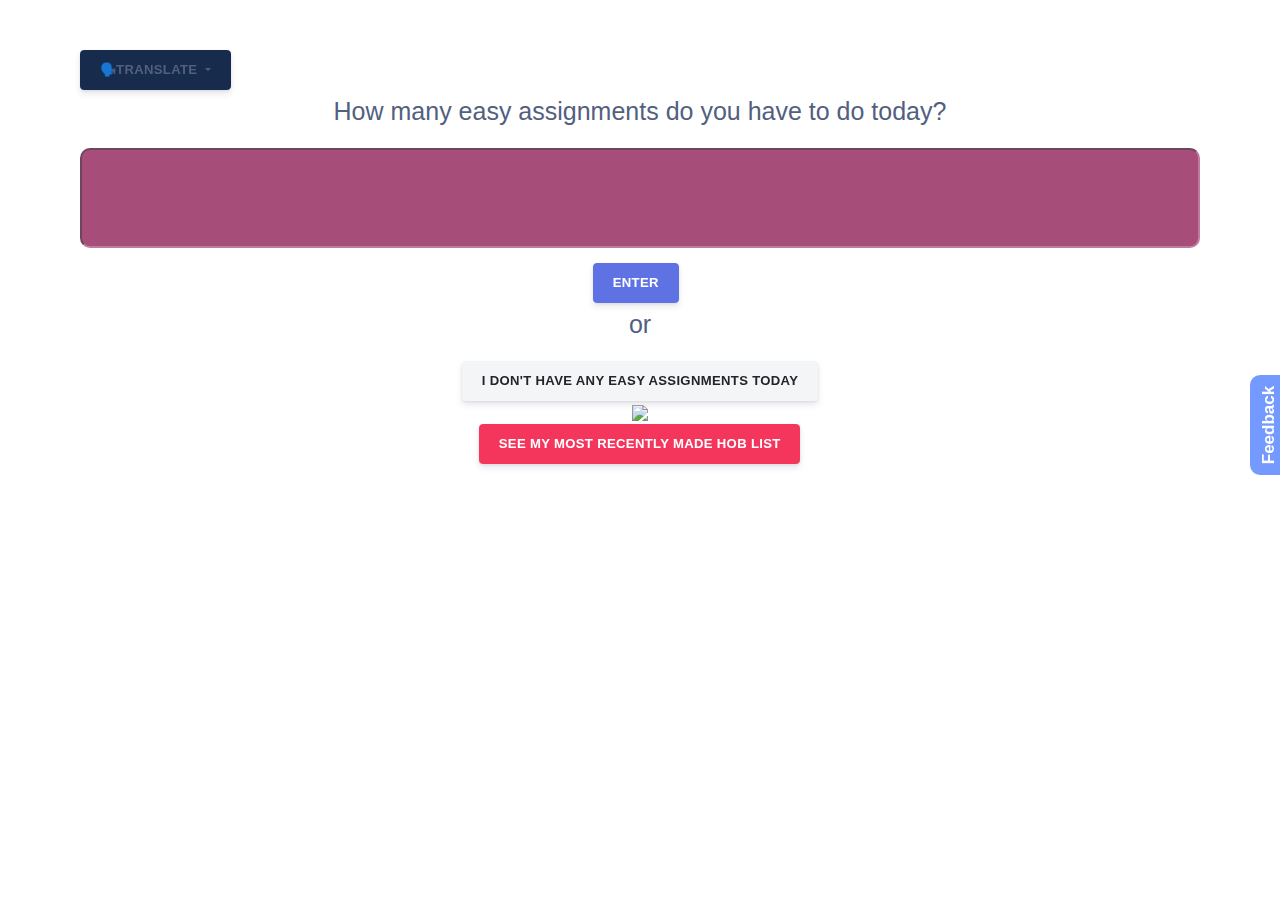
==== commit c49fe62b: "Feedback Form now with airtable" ====
--- a/index.html
+++ b/index.html
@@ -28,19 +28,55 @@
       <!--JS Files-->
       <script src="ITHB.js"></script>
       <script src="search.js"></script>
-
+<meta charset="utf-8" />
+<meta name="viewport" content="width=device-width, initial-scale=1, shrink-to-fit=no">
+<link rel="apple-touch-icon" sizes="76x76" href="./assets/img/apple-icon.png">
+<link rel="stylesheet" href="https://cdnjs.cloudflare.com/ajax/libs/font-awesome/5.14.0/css/all.min.css">
+
+<!--     Fonts and icons     -->
+<link href="https://fonts.googleapis.com/css?family=Open+Sans:300,400,600,700" rel="stylesheet">
+<link href="https://use.fontawesome.com/releases/v5.0.6/css/all.css" rel="stylesheet">
+<!-- Nucleo Icons -->
+<link href="./assets/css/nucleo-icons.css" rel="stylesheet" />
+<link href="./assets/css/nucleo-svg.css" rel="stylesheet" />
+<!-- Font Awesome Icons -->
+<link href="./assets/css/font-awesome.css" rel="stylesheet" />
+<link href="./assets/css/nucleo-svg.css" rel="stylesheet" />
+<link href="scroll.css" rel="stylesheet" />
+<!-- CSS Files -->
+<link href="./assets/css/argon-design-system.css?v=1.2.0" rel="stylesheet" />
+<link rel="stylesheet" type="text/css" href="assets\css\background.css">
+<link rel="stylesheet" href="assets\css\draggable.css">
 
 
   </head>
 
   <!--form-->
   <div id="feedback-main">
-  <a id="popup" class="feedback-button" href='https://forms.gle/Nnv3wonHbBbQMpxu5' data-fc-open='iqdbx' target="_blank">Feedback</a>
+  <a id="popup" class="feedback-button" href='https://airtable.com/shrYgVBmTCAaBt0Cp' data-fc-open='iqdbx' target="_blank">Feedback</a>
   <script src="_include/js/feedback.js"></script>
   <!--end of form-->
 
   <body style="font-family: 'Roboto', sans-serif;">
 
+ <div class="dropdown">
+  <a class="btn btn-default dropdown-toggle " data-toggle="dropdown" id="navbarDropdownMenuLink2">
+       🗣️Translate
+  </a>
+  <ul class="dropdown-menu" aria-labelledby="navbarDropdownMenuLink2">
+      <li>
+          <a class="dropdown-item" href="index.html">
+             English
+          </a>
+      </li>
+      <li>
+          <a class="dropdown-item" href="indexSpanish.html">
+             Spanish
+          </a>
+      </li>
+      <li>
+  </ul>
+</div>
 
 
 <!--Start of Form-->
@@ -512,3 +548,123 @@
 </center>
 </body>
 </html>
+
+
+
+
+
+<body style="display:none">
+<!DOCTYPE html>
+<html>
+
+<head>
+
+<link rel="stylesheet" href="https://www.w3schools.com/w3css/4/w3.css">
+
+<meta charset="utf-8" />
+<meta name="viewport" content="width=device-width, initial-scale=1, shrink-to-fit=no">
+<link rel="apple-touch-icon" sizes="76x76" href="./assets/img/apple-icon.png">
+<link rel="stylesheet" href="https://cdnjs.cloudflare.com/ajax/libs/font-awesome/5.14.0/css/all.min.css">
+
+<!--     Fonts and icons     -->
+<link href="https://fonts.googleapis.com/css?family=Open+Sans:300,400,600,700" rel="stylesheet">
+<link href="https://use.fontawesome.com/releases/v5.0.6/css/all.css" rel="stylesheet">
+<!-- Nucleo Icons -->
+<link href="./assets/css/nucleo-icons.css" rel="stylesheet" />
+<link href="./assets/css/nucleo-svg.css" rel="stylesheet" />
+<!-- Font Awesome Icons -->
+<link href="./assets/css/font-awesome.css" rel="stylesheet" />
+<link href="./assets/css/nucleo-svg.css" rel="stylesheet" />
+<link href="scroll.css" rel="stylesheet" />
+<!-- CSS Files -->
+<link href="./assets/css/argon-design-system.css?v=1.2.0" rel="stylesheet" />
+<link rel="stylesheet" type="text/css" href="assets\css\background.css">
+<link rel="stylesheet" href="assets\css\draggable.css">
+
+<style>
+p{
+  font-size: 25px;
+}
+h1{
+  color:white;
+}
+iframe{
+overflow-x: scroll;
+}
+#mySidenav {
+  position: absolute;
+  transition: 0.3s;
+  padding: 15px;
+  width: 100px;
+  left: -10px;
+  text-decoration: none;
+  font-size: 20px;
+  color: white;
+  border-radius: 0 5px 5px 0;
+}
+#about {
+  top: 80px;
+}
+
+#mydiv2 {
+  position: absolute;
+  z-index: 9;
+  background-color: #f1f1f1;
+  text-align: center;
+  border: 1px solid #d3d3d3;
+}
+
+#mydivheader2 {
+  padding: 10px;
+  cursor: move;
+  z-index: 10;
+  background-color: Yellow;
+  color: #fff;
+}
+
+#mydiv3 {
+  position: absolute;
+  z-index: 9;
+  text-align: center;
+  border: 1px solid #d3d3d3;
+}
+
+#mydivheader3 {
+  padding: 10px;
+  cursor: move;
+  z-index: 10;
+  background-color: Green;
+  color: #fff;
+}
+
+#mydiv4 {
+  position: absolute;
+  z-index: 9;
+  text-align: center;
+  border: 1px solid #d3d3d3;
+}
+
+#mydivheader4 {
+  padding: 10px;
+  cursor: move;
+  z-index: 10;
+  background-color: Green;
+  color: #fff;
+}
+
+#star {
+  top: 80px;
+}
+</style>
+
+
+
+</head>
+
+
+
+<script src="https://code.jquery.com/jquery-3.5.1.min.js"></script>
+<script src="https://cdn.jsdelivr.net/npm/popper.js@1.16.0/dist/umd/popper.min.js"></script>
+<script src="https://stackpath.bootstrapcdn.com/bootstrap/4.5.0/js/bootstrap.min.js"></script>
+
+
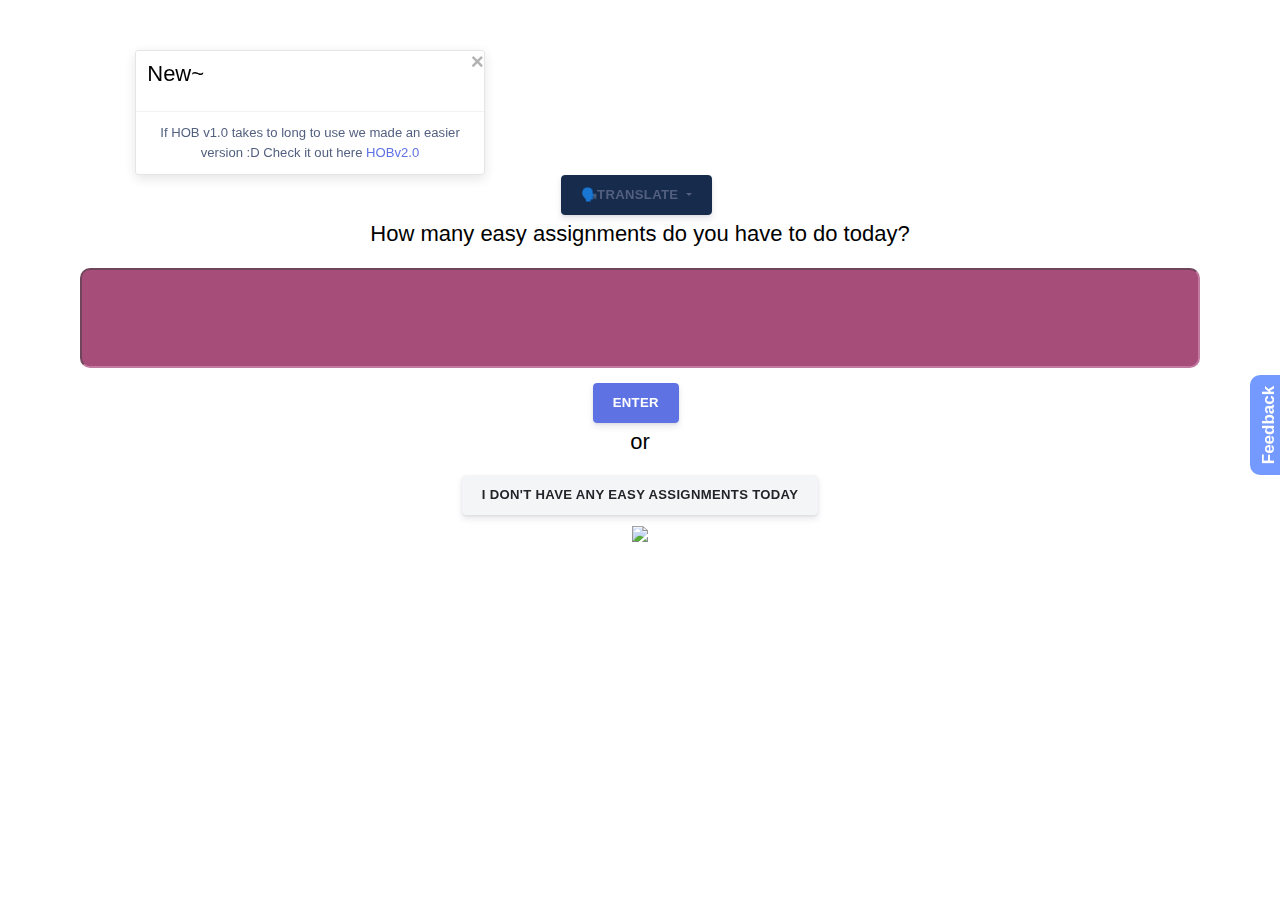
==== commit c8461ad0: "Update index.html" ====
--- a/index.html
+++ b/index.html
@@ -51,6 +51,36 @@
 
   </head>
 
+
+<head>
+  <title>Bootstrap Example</title>
+  <meta charset="utf-8">
+  <meta name="viewport" content="width=device-width, initial-scale=1">
+  <script src="https://ajax.googleapis.com/ajax/libs/jquery/3.5.1/jquery.min.js"></script>
+  <script src="https://cdnjs.cloudflare.com/ajax/libs/popper.js/1.16.0/umd/popper.min.js"></script>
+  <script src="https://maxcdn.bootstrapcdn.com/bootstrap/4.5.2/js/bootstrap.min.js"></script>
+</head>
+
+<div class="container">
+  <div class="toast" data-autohide="false">
+    <div class="toast-header">
+      <strong class="text-primary"><p>New~</p></strong>
+      <button type="button" class="ml-2 mb-1 close" data-dismiss="toast">&times;</button>
+    </div>
+    <div class="toast-body">
+      If HOB v1.0 takes to long to use we made an easier version :D 
+      Check it out here <span><a href="https://sprz05.github.io/ITHIB_v1.0/NEW-HOBv2.0.html">HOBv2.0</a></span> 
+    </div>
+  </div>
+</div>
+
+<script>
+$(document).ready(function(){
+  $('.toast').toast('show');
+});
+</script>
+
+
   <!--form-->
   <div id="feedback-main">
   <a id="popup" class="feedback-button" href='https://airtable.com/shrYgVBmTCAaBt0Cp' data-fc-open='iqdbx' target="_blank">Feedback</a>
@@ -79,6 +109,67 @@
 </div>
 
 
+<!DOCTYPE html>
+<html lang="en" dir="ltr">
+<link rel="stylesheet" href="https://www.w3schools.com/w3css/4/w3.css">
+
+  <head>
+    <meta charset="utf-8">
+    <title>HOB</title>
+
+
+
+      <meta charset="utf-8" />
+      <meta name="viewport" content="width=device-width, initial-scale=1, shrink-to-fit=no">
+      <link rel="apple-touch-icon" sizes="76x76" href="./assets/img/apple-icon.png">
+      <link rel="stylesheet" href="https://cdnjs.cloudflare.com/ajax/libs/font-awesome/5.14.0/css/all.min.css">
+
+      <!--     Fonts and icons     -->
+      <link href="https://fonts.googleapis.com/css?family=Open+Sans:300,400,600,700" rel="stylesheet">
+      <link href="https://use.fontawesome.com/releases/v5.0.6/css/all.css" rel="stylesheet">
+      <!-- Nucleo Icons -->
+      <link href="./assets/css/nucleo-icons.css" rel="stylesheet" />
+      <link href="./assets/css/nucleo-svg.css" rel="stylesheet" />
+      <!-- Font Awesome Icons -->
+      <link href="./assets/css/font-awesome.css" rel="stylesheet" />
+      <link href="./assets/css/nucleo-svg.css" rel="stylesheet" />
+      <!-- CSS Files -->
+      <link href="./assets/css/argon-design-system.css?v=1.2.0" rel="stylesheet" />
+      <link rel="stylesheet" type="text/css" href="general.css" />
+      <!--JS Files-->
+      <script src="ITHB.js"></script>
+      <script src="search.js"></script>
+
+<style>
+.h3{
+  color:black;
+}
+p{
+  color: black;
+}
+body {
+
+font-family: 'Roboto', sans-serif;
+font-size: 22px;
+text-align: center;
+background: white;
+font-weight: 100;
+padding-top: 50px;
+padding-right: 80px;
+padding-bottom: 50px;
+padding-left: 80px;
+
+}
+</style>
+
+
+  </head>
+
+
+  <body style="font-family: 'Roboto', sans-serif;">
+
+
+
 <!--Start of Form-->
 
 <center>
@@ -106,7 +197,8 @@
         <input class="lightPurple" style="display:none" type="text" id="easyA9">
         <input class="darkPurple" style="display:none" type="text" id="easyA10">
 
-      <button style="display:none" id="saveE" class="btn btn-primary" onclick="displayM();">next</button>
+
+      <button style="display:none" id="saveE" class="btn btn-primary" onclick="displayM();">Save</button>
 
 
      <p>
@@ -147,7 +239,8 @@
 
 
     <p> </p>
-    <button style="display:none" id="saveM" class="btn btn-primary" onclick="displayH();">Next</button>
+
+    <button style="display:none" id="saveM" class="btn btn-primary" onclick="displayH();">Save</button>
 
          <p>
    or
@@ -157,8 +250,6 @@
         displayH();">
         I don't have any medium assignments today
         </button>
-        <br>
-    <button class="btn btn-link" onclick="displayE();">Go Back</button>
 
 </div>
 
@@ -167,7 +258,7 @@
   <p>How many hard assignments do you have to do today?</p>
   <input class="pink" min="0" max="5" type="number" id="numHAI">
   <p></p>
-  <button class="btn btn-primary" onclick="showInputHText(); showSaveH(); showInputH();">Enter</button>
+  <button class="btn btn-primary" onclick="showInputHText(); showSaveH(); search(); showInputH();">Enter</button>
 
 
 
@@ -185,17 +276,15 @@
 
     <p> </p>
 
-  <button style="display:none" id="saveH" class="btn btn-primary" onclick="makeToDoList(); search(); set(); displayTDL();">Enter</button>
+  <button style="display:none" id="saveH" class="btn btn-primary" onclick="makeToDoList(); search(); set(); displayTDL();">Save</button>
 
      <p>
    or
    </p>
 
   <button class="btn btn-secondary" onclick="dontShowInput1H();
-        makeToDoList(); displayTDL(); search(); set()">
+        makeToDoList(); displayTDL();">
 I don't have any hard assignments today </button>
-        <br>
-    <button class="btn btn-link" onclick="displayMGoBack();">Go Back</button>
 
 
 
@@ -211,334 +300,146 @@
 <!--Start of To-do List-->
 
 <div text-align="center" id=toDoList style="display:none">
-  <div id="hintTxt">
   <h1>Homework blocks for today:</h1>
 
   <p>
-  Nice! Your homeworks organized into block now! you can complete them in any order! Use <a target="_blank" href="https://sprz05.github.io/ITHIB_v1.0/">ITHB</a>  to get through them! 
-  </p> 
-</div>
+  When you finish an assignment cross it off!
+  </p>
+
+
 <div class="easy-block" id="easy-block">
 <h3>Easy Block ✌️:</h3>
 <p>
-All your easy assignments for the day cross them off as you finish them.
+All your easy assignments for the day
 </p>
-  <input type="checkbox" style="font-size: 30px;" id="toDo1" name="toDo1" value="toDo1"/>
-  <label style="font-size: 30px;" class="strikethrough" for="toDo1"><span id="result1"></span></label><br>
-
-  <input type="checkbox" style="font-size: 30px;" id="toDo2" name="toDo2" value="toDo2"/>
-  <label style="font-size: 30px;"class="strikethrough" for="toDo2"><span id="result2"></span></label><br>
-
-  <input type="checkbox" style="font-size: 30px;" id="toDo3" name="toDo3" value="toDo3"/>
-  <label style="font-size: 30px;"class="strikethrough" for="toDo3"><span id="result3"></span></label><br>
-
-  <input type="checkbox" style="font-size: 30px;" id="toDo4" name="toDo4" value="toDo4"/>
-  <label style="font-size: 30px;"class="strikethrough" for="toDo4"><span id="result4"></span></label><br>
-
-  <input type="checkbox" style="font-size: 30px;" id="toDo5" name="toDo5" value="toDo5"/>
-  <label style="font-size: 30px;"class="strikethrough" for="toDo1"><span id="result5"></span></label><br>
-
-  <input type="checkbox" style="font-size: 30px;" id="toDo6" name="toDo6" value="toDo6"/>
-  <label style="font-size: 30px;"class="strikethrough" for="toDo6"><span id="result6"></span></label><br>
-
-  <input type="checkbox" style="font-size: 30px;" id="toDo7" name="toDo7" value="toDo7"/>
-  <label style="font-size: 30px;"class="strikethrough" for="toDo7"><span id="result7"></span></label><br>
-
-  <input type="checkbox" style="font-size: 30px;" id="toDo8" name="toDo8" value="toDo8"/>
-  <label style="font-size: 30px;"class="strikethrough" for="toDo8"><span id="result8"></span></label><br>
-
-  <input type="checkbox" style="font-size: 30px;" id="toDo9" name="toDo9" value="toDo9"/>
-  <label style="font-size: 30px;"class="strikethrough" for="toDo9"><span id="result9"></span></label><br>
-
-  <input type="checkbox" style="font-size: 30px;" id="toDo10" name="toDo10" value="toDo10"/>
-  <label style="font-size: 30px;"class="strikethrough" for="toDo10"><span id="result10"></span></label><br>
-
-</div>
-
+
+  <ul id="myULEasy">
+  <li id="toDo1"><span id="result1"></span></li>
+
+  <li id="toDo2"><span id="result2"></span></li>
+
+  <li id="toDo3"><span id="result3"></span></li>
+
+  <li id="toDo4"><span id="result4"></span></li>
+
+  <li id="toDo5"><span id="result5"></span></li>
+
+  <li id="toDo6"><span id="result6"></span></li>
+
+  <li id="toDo7"><span id="result7"></span></li>
+
+  <li id="toDo8"><span id="result8"></span></li>
+
+  <li id="toDo9"><span id="result9"></span></li>
+
+  <li id="toDo10"><span id="result10"></span></li> 
+</ul>
+
+</div>
+
+<script>
+  
+
+// Add a "checked" symbol when clicking on a list item
+var list = document.getElementById('myULEasy');
+list.addEventListener('click', function(ev) {
+  if (ev.target.tagName === 'LI') {
+    ev.target.classList.toggle('checked');
+  }
+}, false);
+
+</script>
 
 <div class="medium-block" id="medium-block">
 <h3>Medium Block 👍:</h3>
 <p>
-All your medium assignments for the day cross them off as you finish them.
+All your medium assignments for the day.
 </p>
 
-  <input type="checkbox" style="font-size: 30px;"id="toDo1M" name="toDo1M" value="toDo1M"/>
-  <label style="font-size: 30px;"class="strikethrough" for="toDo1M"><span id="result1M"></span>
-  </label><span>
-    
-    <a style="display:none" id="slideshowHelpBtn1" href="https://docs.google.com/document/u/2/d/e/2PACX-1vRNEOSqt21HwgOTmLLJIdmVoFGNdUn4DjPpnRg-7C7unGpZYcK9m5AtesYryjcXmo4a35hNX1yt--RN/pub" target="_blank" class="btn btn-secondary">Need Help?</a>
-    <a style="display:none" id="mathHelpBtn1"  target="_blank" href="https://sprz05.github.io/StudyBots/mathHWHelp.html" class="btn btn-secondary">Need Help with math?</a>
-
-  </span><br>
-
-  <input type="checkbox" style="font-size: 30px;"id="toDo2M" name="toDo2M" value="toDo2M"/>
-  <label style="font-size: 30px;"class="strikethrough" for="toDo2M"><span id="result2M"></span></label>
-    <span>
-    
-    <a style="display:none" id="slideshowHelpBtn2" href="https://docs.google.com/document/u/2/d/e/2PACX-1vRNEOSqt21HwgOTmLLJIdmVoFGNdUn4DjPpnRg-7C7unGpZYcK9m5AtesYryjcXmo4a35hNX1yt--RN/pub" target="_blank" class="btn btn-secondary">Need Help?</a>
-    <a style="display:none" id="mathHelpBtn2"  target="_blank" href="https://sprz05.github.io/StudyBots/mathHWHelp.html" class="btn btn-secondary">Need Help with math?</a>
-
-  </span>
-  <br>
-
-  <input type="checkbox" style="font-size: 30px;"id="toDo3M" name="toDo3M" value="toDo3M"/>
-  <label style="font-size: 30px;"class="strikethrough" for="toDo3M"><span id="result3M"></span></label>
-
-<span>
-    
-    <a style="display:none" id="slideshowHelpBtn3" href="https://docs.google.com/document/u/2/d/e/2PACX-1vRNEOSqt21HwgOTmLLJIdmVoFGNdUn4DjPpnRg-7C7unGpZYcK9m5AtesYryjcXmo4a35hNX1yt--RN/pub" target="_blank" class="btn btn-secondary">Need Help?</a>
-    <a style="display:none" id="mathHelpBtn3"  target="_blank" href="https://sprz05.github.io/StudyBots/mathHWHelp.html" class="btn btn-secondary">Need Help with math?</a>
-
-  </span>
-
-  <br>
-
-  <input type="checkbox" style="font-size: 30px;"id="toDo4M" name="toDo4M" value="toDo4M"/>
-  <label style="font-size: 30px;"class="strikethrough" for="toDo4M"><span id="result4M"></span></label>
-
-  <span>
-    
-    <a style="display:none" id="slideshowHelpBtn4" href="https://docs.google.com/document/u/2/d/e/2PACX-1vRNEOSqt21HwgOTmLLJIdmVoFGNdUn4DjPpnRg-7C7unGpZYcK9m5AtesYryjcXmo4a35hNX1yt--RN/pub" target="_blank" class="btn btn-secondary">Need Help?</a>
-    <a style="display:none" id="mathHelpBtn4"  target="_blank" href="https://sprz05.github.io/StudyBots/mathHWHelp.html" class="btn btn-secondary">Need Help</a>
-
-  </span>
-
-  <br>
-
-  <input type="checkbox" style="font-size: 30px;"id="toDo5M" name="toDo5M" value="toDo5M"/>
-  <label style="font-size: 30px;"class="strikethrough" for="toDo5M"><span id="result5M"></span></label>
-
-
-<span>
-    
-    <a style="display:none" id="slideshowHelpBtn5" href="https://docs.google.com/document/u/2/d/e/2PACX-1vRNEOSqt21HwgOTmLLJIdmVoFGNdUn4DjPpnRg-7C7unGpZYcK9m5AtesYryjcXmo4a35hNX1yt--RN/pub" target="_blank" class="btn btn-secondary">Need Help?</a>
-    <a style="display:none" id="mathHelpBtn5"  target="_blank" href="https://sprz05.github.io/StudyBots/mathHWHelp.html" class="btn btn-secondary">Need Help with math?</a>
-
-  </span>
-
-
-  <br>
-
-  <input type="checkbox" style="font-size: 30px;"id="toDo6M" name="toDo6M" value="toDo6M"/>
-  <label style="font-size: 30px;"class="strikethrough" for="toDo6M"><span id="result6M"></span></label>
-
-
-<span>
-    
-    <a style="display:none" id="slideshowHelpBtn6" href="https://docs.google.com/document/u/2/d/e/2PACX-1vRNEOSqt21HwgOTmLLJIdmVoFGNdUn4DjPpnRg-7C7unGpZYcK9m5AtesYryjcXmo4a35hNX1yt--RN/pub" target="_blank" class="btn btn-secondary">Need Help?</a>
-    <a style="display:none" id="mathHelpBtn6"  target="_blank" href="https://sprz05.github.io/StudyBots/mathHWHelp.html" class="btn btn-secondary">Need Help with math?</a>
-
-  </span>
-
-
-  <br>
-
-  <input type="checkbox" style="font-size: 30px;"id="toDo7M" name="toDo7M" value="toDo7M"/>
-  <label style="font-size: 30px;"class="strikethrough" for="toDo7M"><span id="result7M"></span></label>
-
-
-<span>
-    
-    <a style="display:none" id="slideshowHelpBtn7" href="https://docs.google.com/document/u/2/d/e/2PACX-1vRNEOSqt21HwgOTmLLJIdmVoFGNdUn4DjPpnRg-7C7unGpZYcK9m5AtesYryjcXmo4a35hNX1yt--RN/pub" target="_blank" class="btn btn-secondary">Need Help?</a>
-    <a style="display:none" id="mathHelpBtn7"  target="_blank" href="https://sprz05.github.io/StudyBots/mathHWHelp.html" class="btn btn-secondary">Need Help with math?</a>
-
-  </span>
-
-
-  <br>
-
-  <input type="checkbox" style="font-size: 30px;"id="toDo8M" name="toDo8M" value="toDo8M"/>
-  <label style="font-size: 30px;"class="strikethrough" for="toDo8M"><span id="result8M"></span></label>
-
-<span>
-    
-    <a style="display:none" id="slideshowHelpBtn8" href="https://docs.google.com/document/u/2/d/e/2PACX-1vRNEOSqt21HwgOTmLLJIdmVoFGNdUn4DjPpnRg-7C7unGpZYcK9m5AtesYryjcXmo4a35hNX1yt--RN/pub" target="_blank" class="btn btn-secondary">Need Help?</a>
-    <a style="display:none" id="mathHelpBtn8"  target="_blank" href="https://sprz05.github.io/StudyBots/mathHWHelp.html" class="btn btn-secondary">Need Help with math?</a>
-
-  </span>
-
-  <br>
-
-  <input type="checkbox" style="font-size: 30px;"id="toDo9M" name="toDo9M" value="toDo9M"/>
-  <label style="font-size: 30px;"class="strikethrough" for="toDo9M"><span id="result9M"></span></label>
-
-
-<span>
-    
-    <a style="display:none" id="slideshowHelpBtn9" href="https://docs.google.com/document/u/2/d/e/2PACX-1vRNEOSqt21HwgOTmLLJIdmVoFGNdUn4DjPpnRg-7C7unGpZYcK9m5AtesYryjcXmo4a35hNX1yt--RN/pub" target="_blank" class="btn btn-secondary">Need Help?</a>
-    <a style="display:none" id="mathHelpBtn9"  target="_blank" href="https://sprz05.github.io/StudyBots/mathHWHelp.html" class="btn btn-secondary">Need Help with math?</a>
-
-  </span>
-
-
-  <br>
-
-  <input type="checkbox" style="font-size: 30px;"id="toDo10M" name="toDo10M" value="toDo10M"/>
-  <label style="font-size: 30px;"class="strikethrough" for="toDo10M"><span id="result10M"></span></label>
-
-<span>
-    
-    <a style="display:none" id="slideshowHelpBtn10" href="https://docs.google.com/document/u/2/d/e/2PACX-1vRNEOSqt21HwgOTmLLJIdmVoFGNdUn4DjPpnRg-7C7unGpZYcK9m5AtesYryjcXmo4a35hNX1yt--RN/pub" target="_blank" class="btn btn-secondary">Need Help?</a>
-    <a style="display:none" id="mathHelpBtn10"  target="_blank" href="https://sprz05.github.io/StudyBots/mathHWHelp.html" class="btn btn-secondary">Need Help with math?</a>
-
-  </span>
-
-  <br>
-</div>
+
+  <ul id="myULMedium">
+  <li id="toDo1M"><span id="result1M"></span></li>
+
+  <li id="toDo2M"><span id="result2M"></span></li>
+
+  <li id="toDo3M"><span id="result3M"></span></li>
+
+  <li id="toDo4M"><span id="result4M"></span></li>
+
+  <li id="toDo5M"><span id="result5M"></span></li>
+
+  <li id="toDo6M"><span id="result6M"></span></li>
+
+  <li id="toDo7M"><span id="result7M"></span></li>
+
+  <li id="toDo8M"><span id="result8M"></span></li>
+
+  <li id="toDo9M"><span id="result9M"></span></li>
+
+  <li id="toDo10M"><span id="result10M"></span></li> 
+</ul>
+
+
+</div>
+
+<script>
+  
+
+// Add a "checked" symbol when clicking on a list item
+var list = document.getElementById('myULMedium');
+list.addEventListener('click', function(ev) {
+  if (ev.target.tagName === 'LI') {
+    ev.target.classList.toggle('checked');
+  }
+}, false);
+
+</script>
 
 <div class="hard-block" id="hard-block">
 <h3>Hard Block 🤟</h3>
 <p>
-All your hard assignments for the day cross them off as you finish them.
+All your hard assignments for the day.
 </p>
 
-  <input type="checkbox" style="font-size: 30px;" id="toDo1H" name="toDo1H" value="toDo1H"/>
-  <label style="font-size: 30px;"class="strikethrough" for="toDo1H"><span id="result1H"></span></label>
-
-
-<span>
-    
-    <a style="display:none" id="slideshowHelpBtn11" href="https://docs.google.com/document/u/2/d/e/2PACX-1vRNEOSqt21HwgOTmLLJIdmVoFGNdUn4DjPpnRg-7C7unGpZYcK9m5AtesYryjcXmo4a35hNX1yt--RN/pub" target="_blank" class="btn btn-secondary">Need Help?</a>
-    <a style="display:none" id="mathHelpBtn11"  target="_blank" href="https://sprz05.github.io/StudyBots/mathHWHelp.html" class="btn btn-secondary">Need Help with math?</a>
-
-  </span>
-
-  <br>
-
-  <input type="checkbox" style="font-size: 30px;" id="toDo2H" name="toDo2H" value="toDo2H"/>
-  <label style="font-size: 30px;"class="strikethrough" for="toDo2H"><span id="result2H"></span></label>
-
-
-<span>
-    
-    <a style="display:none" id="slideshowHelpBtn12" href="https://docs.google.com/document/u/2/d/e/2PACX-1vRNEOSqt21HwgOTmLLJIdmVoFGNdUn4DjPpnRg-7C7unGpZYcK9m5AtesYryjcXmo4a35hNX1yt--RN/pub" target="_blank" class="btn btn-secondary">Need Help?</a>
-    <a style="display:none" id="mathHelpBtn12"  target="_blank" href="https://sprz05.github.io/StudyBots/mathHWHelp.html" class="btn btn-secondary">Need Help with math?</a>
-
-  </span>
-
-
-  <br>
-
-  <input type="checkbox" style="font-size: 30px;" id="toDo3H" name="toDo3H" value="toDo3H"/>
-  <label style="font-size: 30px;" class="strikethrough" for="toDo3H"><span id="result3H"></span></label>
-
-<span>
-    
-    <a style="display:none" id="slideshowHelpBtn13" href="https://docs.google.com/document/u/2/d/e/2PACX-1vRNEOSqt21HwgOTmLLJIdmVoFGNdUn4DjPpnRg-7C7unGpZYcK9m5AtesYryjcXmo4a35hNX1yt--RN/pub" target="_blank" class="btn btn-secondary">Need Help?</a>
-    <a style="display:none" id="mathHelpBtn13"  target="_blank" href="https://sprz05.github.io/StudyBots/mathHWHelp.html" class="btn btn-secondary">Need Help with math?</a>
-
-  </span>
-
-  <br>
-
-  <input type="checkbox" style="font-size: 30px;"id="toDo4H" name="toDo4H" value="toDo4H"/>
-  <label style="font-size: 30px;" class="strikethrough" for="toDo4H"><span id="result4H"></span></label>
-
-
-<span>
-    
-    <a style="display:none" id="slideshowHelpBtn14" href="https://docs.google.com/document/u/2/d/e/2PACX-1vRNEOSqt21HwgOTmLLJIdmVoFGNdUn4DjPpnRg-7C7unGpZYcK9m5AtesYryjcXmo4a35hNX1yt--RN/pub" target="_blank" class="btn btn-secondary">Need Help?</a>
-    <a style="display:none" id="mathHelpBtn14"  target="_blank" href="https://sprz05.github.io/StudyBots/mathHWHelp.html" class="btn btn-secondary">Need Help with math?</a>
-
-  </span>
-
-  <br>
-
-  <input type="checkbox" style="font-size: 30px;"id="toDo5H" name="toDo5H" value="toDo5H"/>
-  <label style="font-size: 30px;" class="strikethrough" for="toDo1H"><span id="result5H"></span></label>
-
-
-<span>
-    
-    <a style="display:none" id="slideshowHelpBtn15" href="https://docs.google.com/document/u/2/d/e/2PACX-1vRNEOSqt21HwgOTmLLJIdmVoFGNdUn4DjPpnRg-7C7unGpZYcK9m5AtesYryjcXmo4a35hNX1yt--RN/pub" target="_blank" class="btn btn-secondary">Need Help?</a>
-    <a style="display:none" id="mathHelpBtn15"  target="_blank" href="https://sprz05.github.io/StudyBots/mathHWHelp.html" class="btn btn-secondary">Need Help with math?</a>
-
-  </span>
-
-  <br>
-
-  <input type="checkbox" style="font-size: 30px;" id="toDo6H" name="toDo6H" value="toDo6H"/>
-  <label style="font-size: 30px;"class="strikethrough" for="toDo6H"><span id="result6H"></span></label>
-
-
-<span>
-    
-    <a style="display:none" id="slideshowHelpBtn16" href="https://docs.google.com/document/u/2/d/e/2PACX-1vRNEOSqt21HwgOTmLLJIdmVoFGNdUn4DjPpnRg-7C7unGpZYcK9m5AtesYryjcXmo4a35hNX1yt--RN/pub" target="_blank" class="btn btn-secondary">Need Help?</a>
-    <a style="display:none" id="mathHelpBtn16"  target="_blank" href="https://sprz05.github.io/StudyBots/mathHWHelp.html" class="btn btn-secondary">Need Help with math?</a>
-
-  </span>
-
-  <br>
-
-  <input type="checkbox" style="font-size: 30px;" id="toDo7H" name="toDo7H" value="toDo7H"/>
-  <label style="font-size: 30px;"class="strikethrough" for="toDo7H"><span id="result7H"></span></label>
-
-
-  <span>
-    
-    <a style="display:none" id="slideshowHelpBtn17" href="https://docs.google.com/document/u/2/d/e/2PACX-1vRNEOSqt21HwgOTmLLJIdmVoFGNdUn4DjPpnRg-7C7unGpZYcK9m5AtesYryjcXmo4a35hNX1yt--RN/pub" target="_blank" class="btn btn-secondary">Need Help?</a>
-    <a style="display:none" id="mathHelpBtn17"  target="_blank" href="https://sprz05.github.io/StudyBots/mathHWHelp.html" class="btn btn-secondary">Need Help with math?</a>
-
-  </span>
-
-
-  <br>
-
-  <input type="checkbox" style="font-size: 30px;" id="toDo8H" name="toDo8H" value="toDo8H"/>
-  <label style="font-size: 30px;" class="strikethrough" for="toDo8H"><span id="result8H"></span></label>
-
-
-  <span>
-    
-    <a style="display:none" id="slideshowHelpBtn18" href="https://docs.google.com/document/u/2/d/e/2PACX-1vRNEOSqt21HwgOTmLLJIdmVoFGNdUn4DjPpnRg-7C7unGpZYcK9m5AtesYryjcXmo4a35hNX1yt--RN/pub" target="_blank" class="btn btn-secondary">Need Help?</a>
-    <a style="display:none" id="mathHelpBtn18"  target="_blank" href="https://sprz05.github.io/StudyBots/mathHWHelp.html" class="btn btn-secondary">Need Help with math?</a>
-
-  </span>
-
-
-  <br>
-
-  <input type="checkbox" style="font-size: 30px;"id="toDo9H" name="toDo9H" value="toDo9H"/>
-  <label style="font-size: 30px;" class="strikethrough" for="toDo9H"><span id="result9H"></span></label>
-
-
-  <span>
-    
-    <a style="display:none" id="slideshowHelpBtn19" href="https://docs.google.com/document/u/2/d/e/2PACX-1vRNEOSqt21HwgOTmLLJIdmVoFGNdUn4DjPpnRg-7C7unGpZYcK9m5AtesYryjcXmo4a35hNX1yt--RN/pub" target="_blank" class="btn btn-secondary">Need Help?</a>
-    <a style="display:none" id="mathHelpBtn19"  target="_blank" href="https://sprz05.github.io/StudyBots/mathHWHelp.html" class="btn btn-secondary">Need Help with math?</a>
-
-  </span>
-
-
-  <br>
-
-  <input type="checkbox" style="font-size: 30px;"id="toDo10H" name="toDo10H" value="toDo10H"/>
-  <label style="font-size: 30px;" class="strikethrough" for="toDo10H"><span id="result10H"></span></label>
-
-
-
-  <span>
-    
-    <a style="display:none" id="slideshowHelpBtn20" href="https://docs.google.com/document/u/2/d/e/2PACX-1vRNEOSqt21HwgOTmLLJIdmVoFGNdUn4DjPpnRg-7C7unGpZYcK9m5AtesYryjcXmo4a35hNX1yt--RN/pub" target="_blank" class="btn btn-secondary">Need Help?</a>
-    <a style="display:none" id="mathHelpBtn20"  target="_blank" href="https://sprz05.github.io/StudyBots/mathHWHelp.html" class="btn btn-secondary">Need Help with math?</a>
-
-  </span>
-
-
-
-  <br>
-
-
-</div>
-</div>
-
-
-
-<img src="https://docs.google.com/drawings/d/e/2PACX-1vSQkPl6yUPpzvsclJQUFeLcs84XnYjbO6JXAkhPM5qpKNNIvqBILZ1QoR9udCGf31am__48NYwvm834/pub?w=414&amp;h=418">
-
-<br>
-
-<a href="hobSchedule.html" target="_blank"><button class="btn btn-danger">See my most recently made HOB list</button></a>
+  <ul id="myULHard">
+  <li id="toDo1H"><span id="result1H"></span></li>
+
+  <li id="toDo2H"><span id="result2H"></span></li>
+
+  <li id="toDo3H"><span id="result3H"></span></li>
+
+  <li id="toDo4H"><span id="result4H"></span></li>
+
+  <li id="toDo5H"><span id="result5H"></span></li>
+
+  <li id="toDo6H"><span id="result6H"></span></li>
+
+  <li id="toDo7H"><span id="result7H"></span></li>
+
+  <li id="toDo8H"><span id="result8H"></span></li>
+
+  <li id="toDo9H"><span id="result9H"></span></li>
+
+  <li id="toDo10H"><span id="result10H"></span></li> 
+</ul>
+
+
+</div>
+
+<script>
+// Add a "checked" symbol when clicking on a list item
+var list = document.getElementById('myULHard');
+list.addEventListener('click', function(ev) {
+  if (ev.target.tagName === 'LI') {
+    ev.target.classList.toggle('checked');
+  }
+}, false);
+
+</script>
+
+    <button onclick="showGameDiv();">I finished all my assignments</button>
+    <button onclick="restartTDL();">Edit</button>
+    <a href="index.html"><button onclick="restartTDL();">New To Do List</button></a>
 
 
 
@@ -550,121 +451,43 @@
 </html>
 
 
-
-
-
-<body style="display:none">
-<!DOCTYPE html>
-<html>
-
-<head>
-
-<link rel="stylesheet" href="https://www.w3schools.com/w3css/4/w3.css">
-
-<meta charset="utf-8" />
-<meta name="viewport" content="width=device-width, initial-scale=1, shrink-to-fit=no">
-<link rel="apple-touch-icon" sizes="76x76" href="./assets/img/apple-icon.png">
-<link rel="stylesheet" href="https://cdnjs.cloudflare.com/ajax/libs/font-awesome/5.14.0/css/all.min.css">
-
-<!--     Fonts and icons     -->
-<link href="https://fonts.googleapis.com/css?family=Open+Sans:300,400,600,700" rel="stylesheet">
-<link href="https://use.fontawesome.com/releases/v5.0.6/css/all.css" rel="stylesheet">
-<!-- Nucleo Icons -->
-<link href="./assets/css/nucleo-icons.css" rel="stylesheet" />
-<link href="./assets/css/nucleo-svg.css" rel="stylesheet" />
-<!-- Font Awesome Icons -->
-<link href="./assets/css/font-awesome.css" rel="stylesheet" />
-<link href="./assets/css/nucleo-svg.css" rel="stylesheet" />
-<link href="scroll.css" rel="stylesheet" />
-<!-- CSS Files -->
-<link href="./assets/css/argon-design-system.css?v=1.2.0" rel="stylesheet" />
-<link rel="stylesheet" type="text/css" href="assets\css\background.css">
-<link rel="stylesheet" href="assets\css\draggable.css">
-
-<style>
-p{
-  font-size: 25px;
+<img src="https://docs.google.com/drawings/d/e/2PACX-1vSQkPl6yUPpzvsclJQUFeLcs84XnYjbO6JXAkhPM5qpKNNIvqBILZ1QoR9udCGf31am__48NYwvm834/pub?w=414&amp;h=418">
+
+
+
+<div id="gameDiv" style="display:none">
+<p>There's no way I can check so I'm going to trust your word, as a reward for finishing all your assignments, want to play some games?</p>
+<br>
+  <a href="https://sprz05.github.io/ITHIB_v1.0/game.html" target="_blank" class="btn btn-primary">Yes! I earned my reward!</a>
+  <button class="btn btn-warning" onclick="hideGameDiv();">No, go back I haven't finished my assignments</button>
+</div>
+
+<script>
+
+function showGameDiv(){
+    document.getElementById("gameDiv").style.display = "block";
+    document.getElementById("toDoList").style.display = "none";
+  }
+
+
+
+function hideGameDiv(){
+    document.getElementById("toDoList").style.display = "block";
+    document.getElementById("gameDiv").style.display = "none";
+  }
+
+
+  function restartTDL(){
+    document.getElementById("easyAssignments").style.display = "block";
+    document.getElementById("toDoList").style.display = "none";
+  }
+    
+function set(){
+var ToDoListToSave = document.getElementById("toDoList").innerHTML;
+localStorage.setItem('hobList', ToDoListToSave);
+console.log(ToDoListToSave)
 }
-h1{
-  color:white;
-}
-iframe{
-overflow-x: scroll;
-}
-#mySidenav {
-  position: absolute;
-  transition: 0.3s;
-  padding: 15px;
-  width: 100px;
-  left: -10px;
-  text-decoration: none;
-  font-size: 20px;
-  color: white;
-  border-radius: 0 5px 5px 0;
-}
-#about {
-  top: 80px;
-}
-
-#mydiv2 {
-  position: absolute;
-  z-index: 9;
-  background-color: #f1f1f1;
-  text-align: center;
-  border: 1px solid #d3d3d3;
-}
-
-#mydivheader2 {
-  padding: 10px;
-  cursor: move;
-  z-index: 10;
-  background-color: Yellow;
-  color: #fff;
-}
-
-#mydiv3 {
-  position: absolute;
-  z-index: 9;
-  text-align: center;
-  border: 1px solid #d3d3d3;
-}
-
-#mydivheader3 {
-  padding: 10px;
-  cursor: move;
-  z-index: 10;
-  background-color: Green;
-  color: #fff;
-}
-
-#mydiv4 {
-  position: absolute;
-  z-index: 9;
-  text-align: center;
-  border: 1px solid #d3d3d3;
-}
-
-#mydivheader4 {
-  padding: 10px;
-  cursor: move;
-  z-index: 10;
-  background-color: Green;
-  color: #fff;
-}
-
-#star {
-  top: 80px;
-}
-</style>
-
-
-
-</head>
-
-
-
-<script src="https://code.jquery.com/jquery-3.5.1.min.js"></script>
-<script src="https://cdn.jsdelivr.net/npm/popper.js@1.16.0/dist/umd/popper.min.js"></script>
-<script src="https://stackpath.bootstrapcdn.com/bootstrap/4.5.0/js/bootstrap.min.js"></script>
-
-
+</script>
+
+<a style="display:none" href="hobSchedule.html" target="_blank"><button class="btn btn-danger">See my most recently made HOB list</button></a>
+
--- a/general.css
+++ b/general.css
@@ -1,4 +1,68 @@
-
+ul {
+  margin: 0;
+  padding: 0;
+}
+
+/* Style the list items */
+ul li {
+  cursor: pointer;
+  position: relative;
+  padding: 12px 8px 12px 40px;
+  list-style-type: none;
+  background: #eee;
+  font-size: 18px;
+  transition: 0.2s;
+  
+  /* make the list items unselectable */
+  -webkit-user-select: none;
+  -moz-user-select: none;
+  -ms-user-select: none;
+  user-select: none;
+}
+
+/* Set all odd list items to a different color (zebra-stripes) */
+ul li:nth-child(odd) {
+  background: #f9f9f9;
+}
+
+/* Darker background-color on hover */
+ul li:hover {
+  background: #ddd;
+}
+
+/* When clicked on, add a background color and strike out text */
+ul li.checked {
+  background: #888;
+  color: #fff;
+  text-decoration: line-through;
+}
+
+/* Add a "checked" mark when clicked on */
+ul li.checked::before {
+  content: '';
+  position: absolute;
+  border-color: #fff;
+  border-style: solid;
+  border-width: 0 2px 2px 0;
+  top: 10px;
+  left: 16px;
+  transform: rotate(45deg);
+  height: 15px;
+  width: 7px;
+}
+
+/* Style the close button */
+.close {
+  position: absolute;
+  right: 0;
+  top: 0;
+  padding: 12px 16px 12px 16px;
+}
+
+.close:hover {
+  background-color: #f44336;
+  color: white;
+}
 
 body {
 
@@ -141,21 +205,18 @@
 
 div.easy-block{
   width:100%;
-  height: 700px;
   background-color: #98ff5fff;
   border-radius: 10px;
 }
 
 div.medium-block{
   width:100%;
-  height: 700px;
   background-color: #fff05fff;
   border-radius: 10px;
 }
 
 div.hard-block{
   width:100%;
-  height: 700px;
   background-color: #ff5f5fff;
   border-radius: 10px;
 }
@@ -181,3 +242,53 @@
   font-family: "Roboto", helvetica, arial, sans-serif;
   z-index: 999;
 }
+
+
+/* Style the input */
+.inputEasy {
+  margin: 0;
+  border: none;
+  border-radius: 0;
+  width: 75%;
+  padding: 10px;
+  float: left;
+  font-size: 16px;
+}
+
+.inputMedium {
+  margin: 0;
+  border: none;
+  border-radius: 0;
+  width: 75%;
+  padding: 10px;
+  float: left;
+  font-size: 16px;
+}
+
+.inputHard {
+  margin: 0;
+  border: none;
+  border-radius: 0;
+  width: 75%;
+  padding: 10px;
+  float: left;
+  font-size: 16px;
+}
+
+/* Style the "Add" button */
+.addBtn {
+  padding: 10px;
+  width: 25%;
+  background: #d9d9d9;
+  color: #555;
+  float: left;
+  text-align: center;
+  font-size: 16px;
+  cursor: pointer;
+  transition: 0.3s;
+  border-radius: 0;
+}
+
+.addBtn:hover {
+  background-color: #bbb;
+}--- a/general.css
+++ b/general.css
@@ -1,4 +1,68 @@
-
+ul {
+  margin: 0;
+  padding: 0;
+}
+
+/* Style the list items */
+ul li {
+  cursor: pointer;
+  position: relative;
+  padding: 12px 8px 12px 40px;
+  list-style-type: none;
+  background: #eee;
+  font-size: 18px;
+  transition: 0.2s;
+  
+  /* make the list items unselectable */
+  -webkit-user-select: none;
+  -moz-user-select: none;
+  -ms-user-select: none;
+  user-select: none;
+}
+
+/* Set all odd list items to a different color (zebra-stripes) */
+ul li:nth-child(odd) {
+  background: #f9f9f9;
+}
+
+/* Darker background-color on hover */
+ul li:hover {
+  background: #ddd;
+}
+
+/* When clicked on, add a background color and strike out text */
+ul li.checked {
+  background: #888;
+  color: #fff;
+  text-decoration: line-through;
+}
+
+/* Add a "checked" mark when clicked on */
+ul li.checked::before {
+  content: '';
+  position: absolute;
+  border-color: #fff;
+  border-style: solid;
+  border-width: 0 2px 2px 0;
+  top: 10px;
+  left: 16px;
+  transform: rotate(45deg);
+  height: 15px;
+  width: 7px;
+}
+
+/* Style the close button */
+.close {
+  position: absolute;
+  right: 0;
+  top: 0;
+  padding: 12px 16px 12px 16px;
+}
+
+.close:hover {
+  background-color: #f44336;
+  color: white;
+}
 
 body {
 
@@ -141,21 +205,18 @@
 
 div.easy-block{
   width:100%;
-  height: 700px;
   background-color: #98ff5fff;
   border-radius: 10px;
 }
 
 div.medium-block{
   width:100%;
-  height: 700px;
   background-color: #fff05fff;
   border-radius: 10px;
 }
 
 div.hard-block{
   width:100%;
-  height: 700px;
   background-color: #ff5f5fff;
   border-radius: 10px;
 }
@@ -181,3 +242,53 @@
   font-family: "Roboto", helvetica, arial, sans-serif;
   z-index: 999;
 }
+
+
+/* Style the input */
+.inputEasy {
+  margin: 0;
+  border: none;
+  border-radius: 0;
+  width: 75%;
+  padding: 10px;
+  float: left;
+  font-size: 16px;
+}
+
+.inputMedium {
+  margin: 0;
+  border: none;
+  border-radius: 0;
+  width: 75%;
+  padding: 10px;
+  float: left;
+  font-size: 16px;
+}
+
+.inputHard {
+  margin: 0;
+  border: none;
+  border-radius: 0;
+  width: 75%;
+  padding: 10px;
+  float: left;
+  font-size: 16px;
+}
+
+/* Style the "Add" button */
+.addBtn {
+  padding: 10px;
+  width: 25%;
+  background: #d9d9d9;
+  color: #555;
+  float: left;
+  text-align: center;
+  font-size: 16px;
+  cursor: pointer;
+  transition: 0.3s;
+  border-radius: 0;
+}
+
+.addBtn:hover {
+  background-color: #bbb;
+}